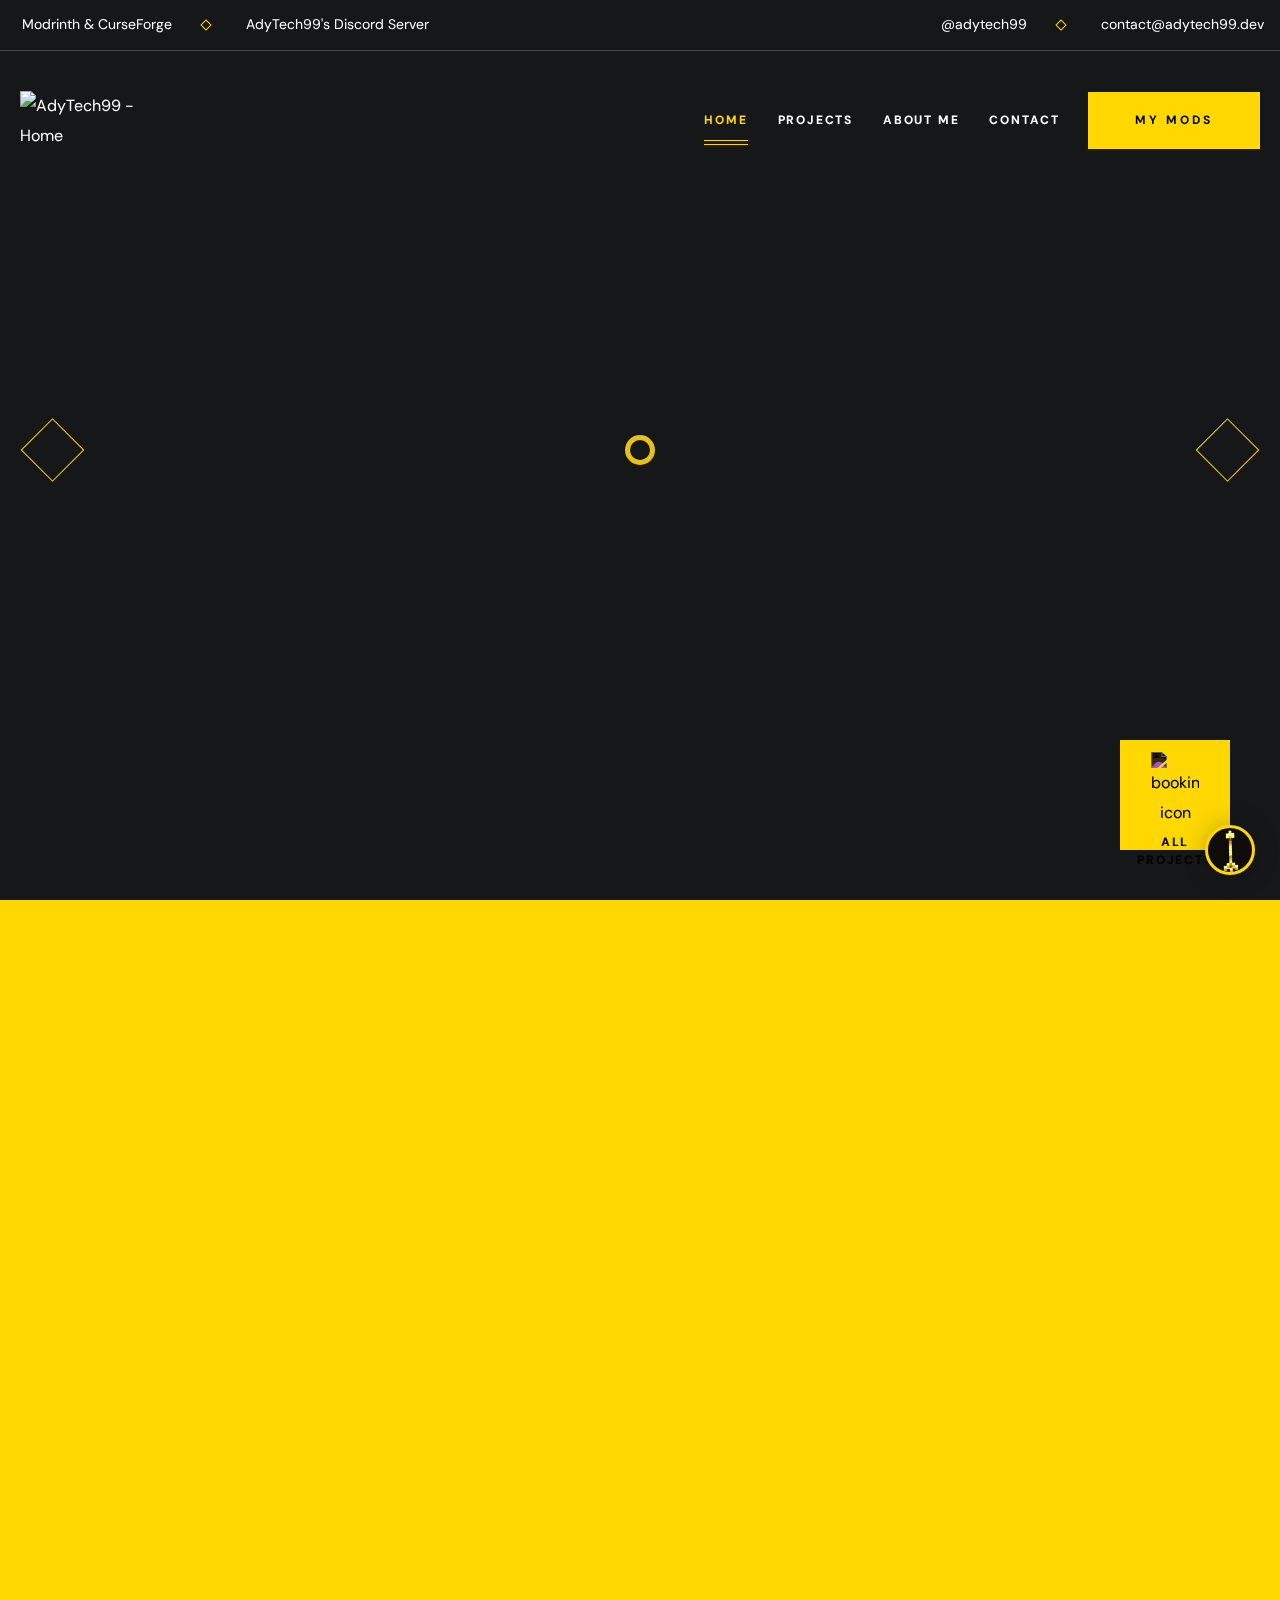
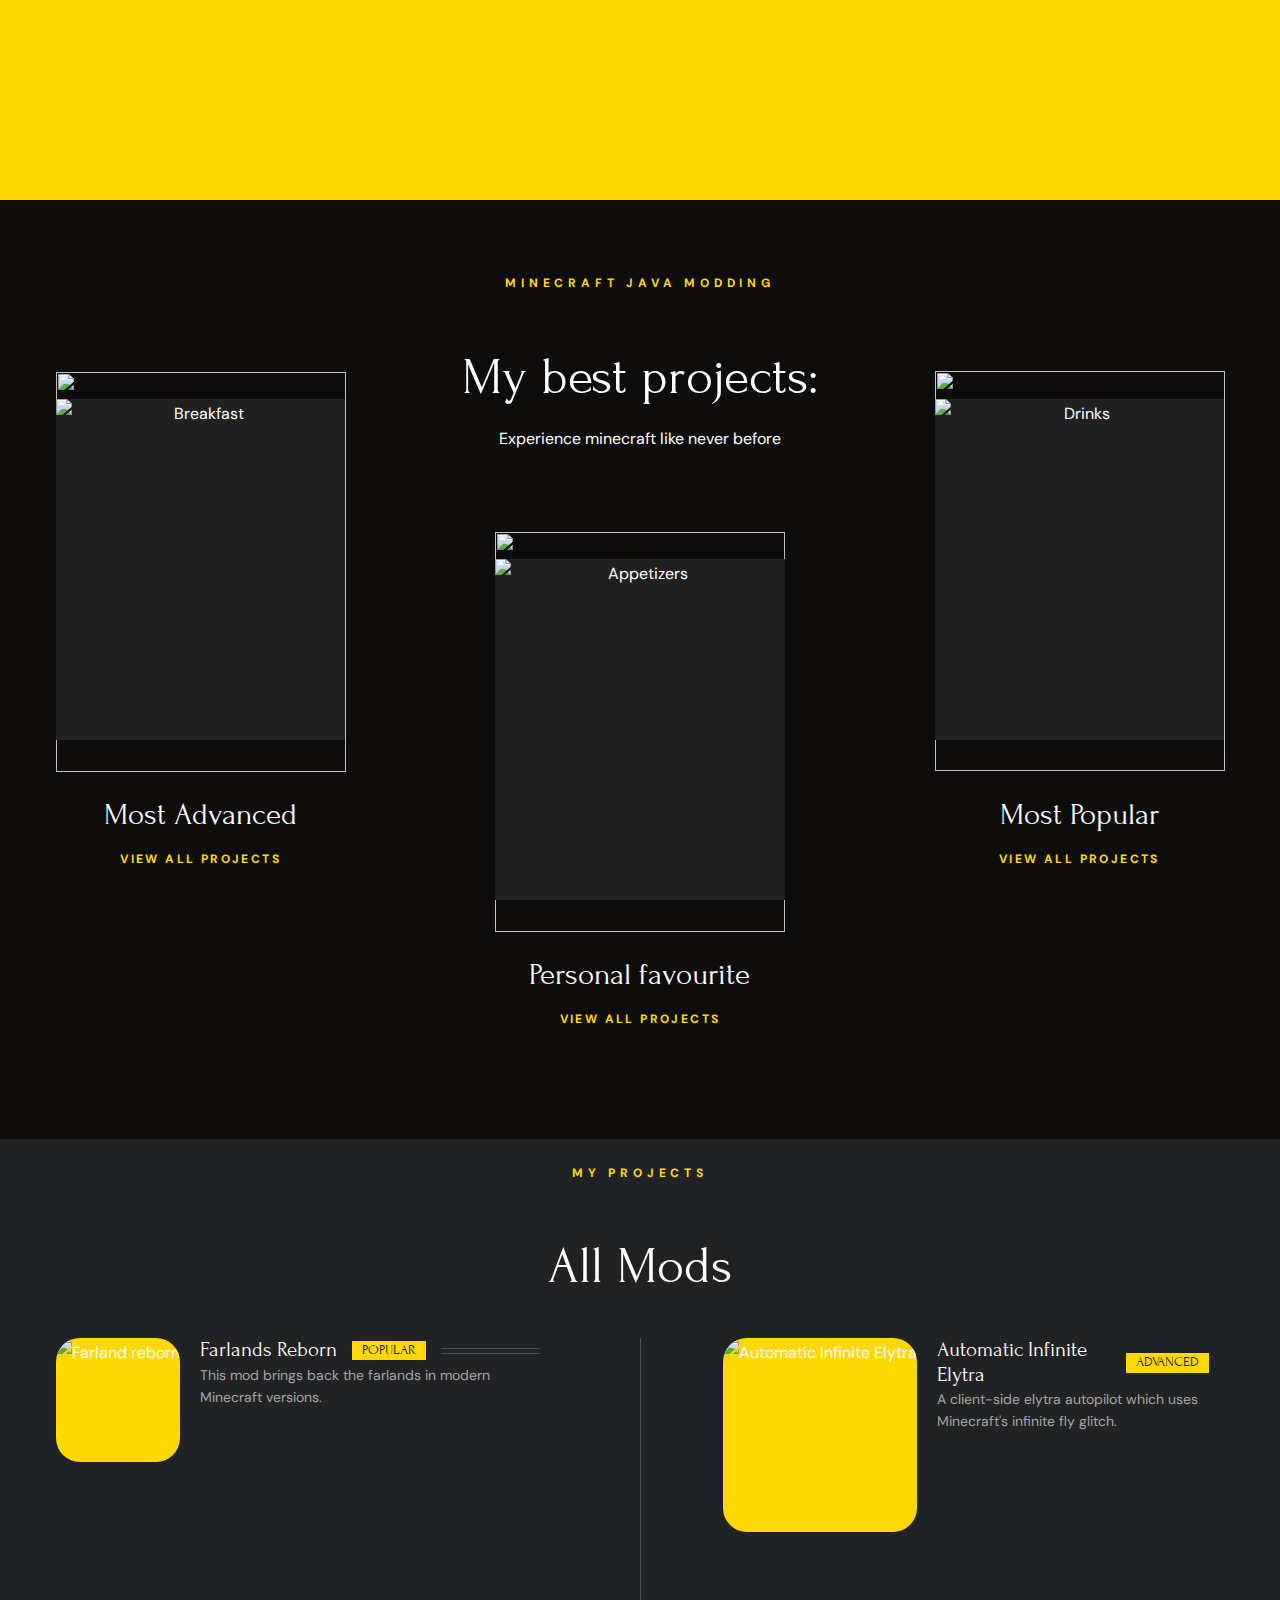
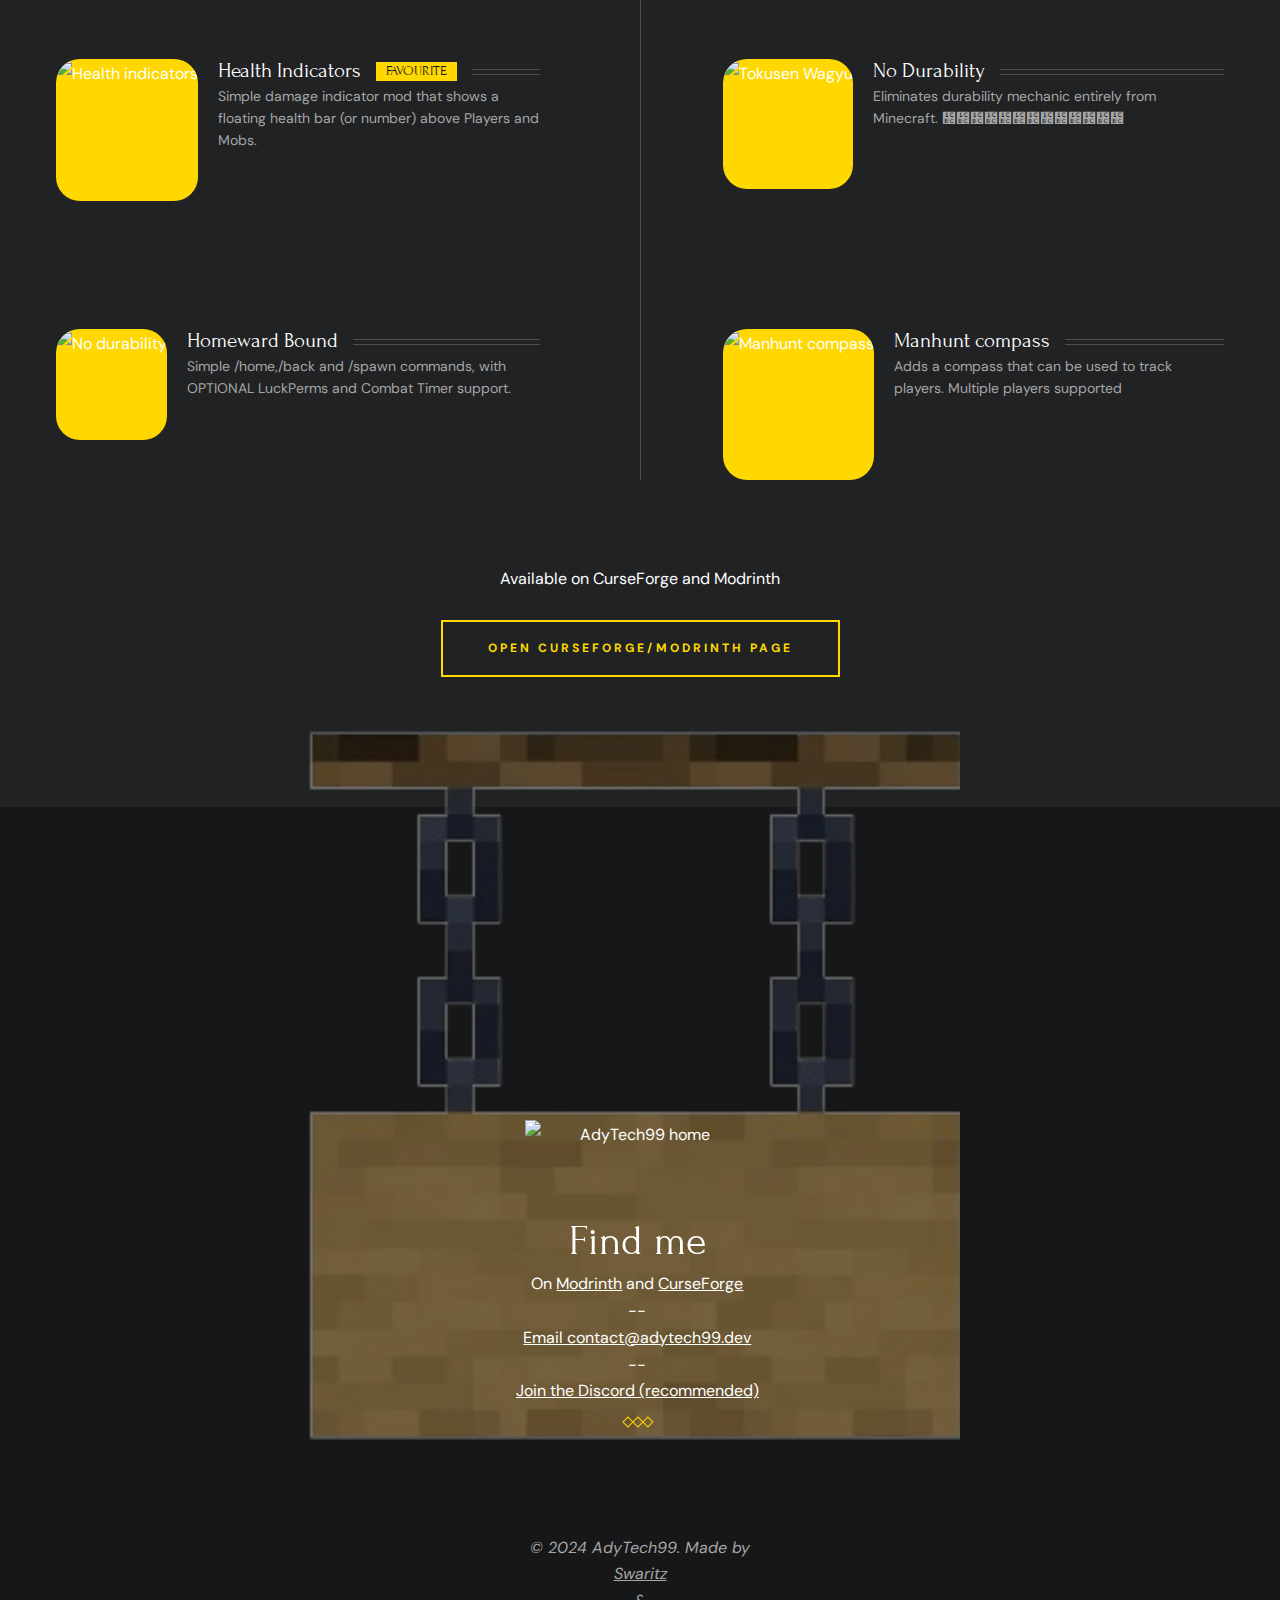
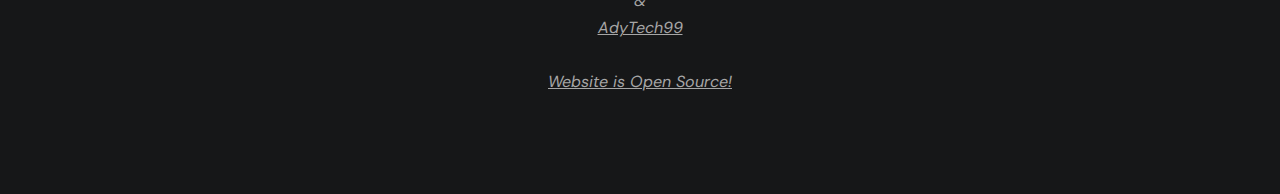
==== index.html @ 945def18 "85k 🥳" ====
<!DOCTYPE html>
<html lang="en">

<head>
    <meta charset="UTF-8">
    <meta http-equiv="X-UA-Compatible" content="IE=edge">
    <meta name="viewport" content="width=device-width, initial-scale=1.0">

    <!-- 
    - primary meta tags
  -->

    <title>AdyTech99</title>
    <meta name="title" content="AdyTech99">

    <!-- 
    - favicon
  -->
    <link rel="shortcut icon" href="./favicon.ico" type="image/svg+xml">

    <!-- 
    - google font link
  -->
    <link rel="preconnect" href="https://fonts.googleapis.com">
    <link rel="preconnect" href="https://fonts.gstatic.com" crossorigin>
    <link href="https://fonts.googleapis.com/css2?family=DM+Sans:wght@400;700&family=Forum&display=swap" rel="stylesheet">

    <!-- 
    - custom css link
  -->
    <link rel="stylesheet" href="./assets/css/style.css">

    <!-- 
    - preload images
  -->
    <link rel="preload" as="image" href="./assets/images/hero-slider-1.png">
    <link rel="preload" as="image" href="./assets/images/hero-slider-2.png">
    <link rel="preload" as="image" href="./assets/images/hero-slider-3.png">

</head>

<body id="top">
    <script src="https://cdn.jsdelivr.net/npm/@simondmc/popup-js@1.4.3/popup.min.js"></script>
    <div id="blob"></div>
    <!-- 
    - #PRELOADER
  -->

    <div class="preload" data-preaload>
        <div class="circle"></div>
        <p class="text">AdyTech99</p>
    </div>





    <!-- 
    - #TOP BAR
  -->

    <div class="topbar">
        <div class="container" id="Gen">
            <a href="#" id="Gen2">
                <address class="topbar-item">
                    <div class="icon">
                        <ion-icon name="globe-outline"></ion-icon>
                    </div>

                    <span class="span">
                        Modrinth & CurseForge </span>
                </address>
            </a>

            <div class="separator"></div>
            <div class="topbar-item item-2">
                <div class="icon">
                    <ion-icon name="logo-discord" style="z-index: 1;"></ion-icon>
                </div>
                <a href="https://discord.com/invite/4eWX2duHfJ" target="_blank">
                    <span class="span">AdyTech99's Discord Server</span>
                </a>
            </div>

            <a href="https://www.youtube.com/@adytech99" target="_blank" class="topbar-item link">
                <div class="icon">
                    <ion-icon name="logo-youtube" aria-hidden="true"></ion-icon>
                </div>

                <span class="span">@adytech99</span>
            </a>

            <div class="separator"></div>

            <a href="mailto:contact@adytech99.dev" class="topbar-item link">
                <div class="icon">
                    <ion-icon name="mail-outline" aria-hidden="true"></ion-icon>
                </div>

                <span class="span">contact@adytech99.dev</span>
            </a>

        </div>
    </div>





    <!-- 
    - #HEADER
  -->

    <header class="header" data-header>
        <div class="container">
            <a href="#" class="logo">
                <img src="./assets/images/adytech99.png" width="160" height="50" alt="AdyTech99 - Home">
            </a>

            <nav class="navbar" data-navbar>

                <button class="close-btn" aria-label="close menu" data-nav-toggler>
                    <ion-icon name="close-outline" aria-hidden="true"></ion-icon>
                </button>

                <a href="#" class="logo">
                    <img src="./assets/images/adytech99.png" width="160" height="50" alt="AdyTech99 - Home">
                </a>

                <ul class="navbar-list">

                    <li class="navbar-item">
                        <a href="#home" class="navbar-link hover-underline active">
                            <div class="separator"></div>

                            <span class="span">Home</span>
                        </a>
                    </li>

                    <li class="navbar-item">
                        <a href="#menu" class="navbar-link hover-underline">
                            <div class="separator"></div>

                            <span class="span">Projects</span>
                        </a>
                    </li>

                    <li class="navbar-item">
                        <a href="#about" class="navbar-link hover-underline">
                            <div class="separator"></div>

                            <span class="span">About me </span>
                        </a>
                    </li>

                    <li class="navbar-item">
                        <a href="#footers" class="navbar-link hover-underline">
                            <div class="separator"></div>

                            <span class="span">Contact</span>
                        </a>
                    </li>

                </ul>

                <div class="text-center">
                    <p class="headline-1 navbar-title">Main Menu</p>
                </div>

                <!--    &lt;!&ndash;<address class="body-4">
                        Main market, Leh <br>
                        Ladakh, North India
                    </address>

                    <a href="mailto:contact@adytech99.dev" class="body-4 sidebar-link">contact@adytech99.dev</a>

                    <div class="separator"></div>

                    <p class="contact-label"></p>&ndash;&gt;

                    <p class="body-4 navbar-text">Contact via:</p>

                    <a href="mailto:contact@AdyTech99.dev" class="body-1 contact-number hover-underline">
                        contact@adytech99.dev
                    </a>

                    <a href="https://discord.com/invite/4eWX2duHfJ" class="body-1 contact-number hover-underline item-2">
                        Discord (preferred)
                    </a>
                </div>-->

            </nav>

            <a href="#menu" class="btn btn-secondary">
                <span class="text text-1">My Mods</span>

                <span class="text text-2" aria-hidden="true">My Mods</span>
            </a>

            <button class="nav-open-btn" aria-label="open menu" data-nav-toggler>
                <span class="line line-1"></span>
                <span class="line line-2"></span>
                <span class="line line-3"></span>
            </button>

            <div class="overlay" data-nav-toggler data-overlay></div>

        </div>
    </header>

    <main>
        <article>

            <!-- 
        - #HERO
      -->

            <section class="hero text-center" aria-label="home" id="home">

                <ul class="hero-slider" data-hero-slider>

                    <li class="slider-item active" data-hero-slider-item>

                        <div class="slider-bg">
                            <img src="./assets/images/hero-slider-1.png" width="1880" height="950" alt="" class="img-cover">
                        </div>

                        <h1 class="display-1 hero-title slider-reveal">
                            Hi there! <br> I am AdyTech99
                        </h1>

                        <p class="body-2 hero-text slider-reveal">
                            Professional Minecraft Modder <br> and Developer
                        </p>

                        <a href="#footers" class="btn btn-primary slider-reveal">
                            <span class="text text-1">Contact me</span>

                            <span class="text text-2" aria-hidden="true">Contact me</span>
                        </a>

                    </li>

                    <li class="slider-item" data-hero-slider-item>

                        <div class="slider-bg">
                            <img src="./assets/images/hero-slider-2.png" width="1880" height="950" alt="" class="img-cover">
                        </div>

                        <h2 class="display-1 hero-title slider-reveal">
                            I'm a Minecraft Modder
                        </h2>

                        <p class="body-2 hero-text slider-reveal">
                            See my projects below
                        </p>

                        <a href="#menu" class="btn btn-primary slider-reveal">
                            <span class="text text-1">View all projects</span>

                            <span class="text text-2" aria-hidden="true">View all projects</span>
                        </a>

                    </li>

                    <li class="slider-item" data-hero-slider-item>

                        <div class="slider-bg">
                            <img src="./assets/images/abt-bg-112.jpg" width="1880" height="950" alt="" class="img-cover">
                        </div>

                        <h3 class="display-1 hero-title slider-reveal" id="longgtext">
                            I enjoy modding <br>in Minecraft Java
                        </h3>

                        <p class="body-2 hero-text slider-reveal">
                            Learn more about me
                        </p>

                        <a href="#about" class="btn btn-primary slider-reveal">
                            <span class="text text-1">About me</span>

                            <span class="text text-2" aria-hidden="true">About me</span>
                        </a>

                    </li>

                </ul>

                <button class="slider-btn prev" aria-label="slide to previous" data-prev-btn>
                    <ion-icon name="chevron-back"></ion-icon>
                </button>

                <button class="slider-btn next" aria-label="slide to next" data-next-btn>
                    <ion-icon name="chevron-forward"></ion-icon>
                </button>

                <a href="#menu" class="hero-btn has-after">
                    <img src="./assets/images/hero-icon.svg" width="48" height="48" alt="booking icon" style="-webkit-filter: invert(100%);">

                    <span class="label-2 text-center span">All projects</span>
                </a>

            </section>




            <!-- 
        - #ABOUT
      -->

            <section class="section about text-center" aria-labelledby="about-label" id="about">
                <div class="container" style="margin-top:-100px">

                    <div class="about-content">

                        <p class="label-2 section-subtitle" id="about-label">About Me</p>

                        <h2 class="headline-1 section-title">My experience</h2>

                        <p class="section-text" style="text-align: center">
                            I am a Minecraft Mod Developer, with 9 mods for Minecraft: Java Edition and over 85k downloads across both CurseForge and Modrinth.
                            <br> -
                            <br> My favorite mod that I've really enjoyed working on would be Health Indicators, which displays health bars over entities.
                            <br> -
                            <br> Other than that, Automatic Infinite Elytra is probably my biggest + most feature rich mod, with an Elytra Autopilot, Auto Area Explorer, and even a music player (for long journeys).
                            <br> -
                            <br> My most popular project, however, would be Farlands Reborn, which is also my first ever mod.
                        </p>

                        <a href="#menu" class="btn btn-primary">
                            <span class="text text-1">My Projects</span>

                            <span class="text text-2" aria-hidden="true">My Projects</span>
                        </a>

                    </div>

                    <figure class="about-banner">

                        <img src="./assets/images/about-banner.jpg" width="570" height="570" loading="lazy" alt="about banner" class="w-100" data-parallax-item data-parallax-speed="1">

                        <div class="abs-img abs-img-1 has-before" data-parallax-item data-parallax-speed="3">
                            <img src="./assets/images/about-abs-image.png" width="285" height="285" loading="lazy" alt="" class="w-100">
                            <img src="assets/images/img_sep.jpg" alt="" style="z-index: -1;position: absolute;width: 290px;height: 400px;margin-left: 0px; margin-top: -1px;">
                        </div>

                        <div class="abs-img abs-img-2 has-before">
                            <img src="./assets/images/badge-2.gif" width="200" height="200" loading="lazy" alt="">
                        </div>

                    </figure>



                </div>
            </section>





            <!--
  - #SERVICE
-->

            <section class="section service bg-black-10 text-center" aria-label="service">
                <div class="container">

                    <p class="section-subtitle label-2">Minecraft java modding</p>

                    <h2 class="headline-1 section-title">My best projects: </h2>

                    <p class="section-text">
                        Experience minecraft like never before
                    </p>

                    <ul class="grid-list">

                        <li id="AIE">
                            <div class="service-card">
                                <img src="assets/images/img_sep.jpg" alt="" style="z-index: -1;position: absolute;width: 290px;height: 400px;margin-left: 0px; margin-top: 3px;" class="remover">

                                <a href="#" class="has-before hover:shine">
                                    <figure class="card-banner img-holder" style="--width: 285; --height: 336;">
                                        <img src="./assets/images/service-1.webp" width="285" height="336" loading="lazy" alt="Breakfast" class="img-cover">
                                    </figure>
                                </a>

                                <div class="card-content">

                                    <h3 class="title-4 card-title">

                                        <a href="#">Most Advanced</a>
                                    </h3>

                                    <a href="#menu" class="btn-text hover-underline label-2">View all projects</a>

                                </div>

                            </div>
                        </li>

                        <li id="HI">
                            <div class="service-card">
                                <img src="assets/images/img_sep.jpg" alt="" style="z-index: -1;position: absolute;width: 290px;height: 400px;margin-left: 0px; margin-top: 3px;" class="remover">
                                <a href="#" class="has-before hover:shine">
                                    <figure class="card-banner img-holder" style="--width: 285; --height: 336;">
                                        <img src="./assets/images/services-2.webp" width="285" height="336" loading="lazy" alt="Appetizers" class="img-cover">
                                    </figure>
                                </a>

                                <div class="card-content">

                                    <h3 class="title-4 card-title">
                                        <a href="#">Personal favourite</a>
                                    </h3>

                                    <a href="#menu" class="btn-text hover-underline label-2">View all projects</a>

                                </div>

                            </div>
                        </li>

                        <li id="F">
                            <div class="service-card">

                                <a href="#" class="has-before hover:shine">
                                    <figure class="card-banner img-holder" style="--width: 285; --height: 336;">
                                        <img src="./assets/images/service-3.jpg" width="285" height="336" loading="lazy" alt="Drinks" class="img-cover">
                                    </figure>
                                </a>

                                <div class="card-content">
                                    <img src="assets/images/img_sep.jpg" alt="" style="z-index: -1;position: absolute;width: 290px;height: 400px;margin-left: 0px; margin-top: -425px;" class="remover">

                                    <h3 class="title-4 card-title">
                                        <a href="#">Most Popular</a>
                                    </h3>

                                    <a href="#menu" class="btn-text hover-underline label-2">View all projects</a>

                                </div>

                            </div>
                        </li>

                    </ul>

                </div>
            </section>







            <!-- 
        - #special


            <section class="special-dish text-center" aria-labelledby="dish-label">

                <div class="special-dish-banner">
                    <img src="./assets/images/special-dish-banner.png" width="940" height="900" loading="lazy" alt="special dish" class="img-cover">
                </div>

                <div class="special-dish-content bg-black-10">
                    <div class="container">

                        <img src="./assets/images/badge-1.png" width="28" height="41" loading="lazy" alt="badge" style="position:absolute; z-index:1; margin-left:-50px">

                        <p class="section-subtitle label-2">MOST POPULAR MOD</p>

                        <h2 class="headline-1 section-title">Farlands reborn</h2>

                        <p class="section-text">
                            This mod brings back the farlands in modern Minecraft versions. Version 1.19+. The Farland Reborn Minecraft mod is a modification for Minecraft that reintroduces the "Far Lands" phenomenon that was present in older versions of the game. The Far Lands
                            were a series of terrain generation anomalies that occurred at extreme distances from the world's center in versions of Minecraft prior to Beta 1.8. These anomalies created bizarre and fascinating landscape formations due to
                            floating-point precision errors in the terrain generation code.
                        </p>

                        <div class="wrapper">
                            <span class="span body-1"></span>
                        </div>

                        <a href="#menu" class="btn btn-primary">
                            <span class="text text-1">View top projects</span>

                            <span class="text text-2" aria-hidden="true">View top projects</span>
                        </a>

                    </div>
                </div>

                <img src="./assets/images/shape-4.png" width="179" height="359" loading="lazy" alt="" class="shape shape-1">

                <img src="./assets/images/shape-9.png" width="351" height="462" loading="lazy" alt="" class="shape shape-2">

            </section>

    -->


            <!-- 
        - #MENU
      -->

            <section class="section menu" aria-label="menu-label" id="menu" style="background-color: #202224; margin-bottom: -76px;">
                <div class="container" style="margin-top: -80px;">

                    <p class="section-subtitle text-center label-2">My Projects</p>

                    <h2 class="headline-1 section-title text-center">All Mods</h2>
                    <img src="./assets/images/menu_bgs.png" alt="bg" style="z-index: -1;position: absolute;margin-left: -380px; margin-top: -250px;scale: 90%; " class="remover">
                    <ul class="grid-list">

                        <li id="FF">
                            <div class="menu-card hover:card">

                                <figure class="card-banner img-holder" style="--width: 100; --height: 100;">
                                    <img src="./assets/images/menu-1.jpg" width="100px" height="100px" loading="lazy" alt="Farland reborn" class="img-cover">
                                </figure>

                                <div>

                                    <div class="title-wrapper">
                                        <h3 class="title-3">
                                            <a href="#" class="card-title">Farlands Reborn</a>
                                        </h3>

                                        <span class="badge label-1">Popular</span>

                                        <span class="span title-2" id="/Y2YGBPDD_downloads"></span>
                                    </div>

                                    <p class="card-text label-1">
                                        This mod brings back the farlands in modern Minecraft versions.
                                    </p>

                                </div>

                            </div>
                        </li>

                        <li id="AIEEE">
                            <div class="menu-card hover:card" style="margin-left: -17px;">

                                <figure class="card-banner img-holder" style="--width: 100; --height: 100;">
                                    <img src="./assets/images/menu-2.webp" width="100" height="100" loading="lazy" alt="Automatic Infinite Elytra" class="img-cover">
                                </figure>

                                <div>

                                    <div class="title-wrapper">
                                        <h3 class="title-3">
                                            <a href="#" class="card-title">Automatic Infinite Elytra</a>
                                        </h3>
                                        <span class="badge label-1">advanced</span>
                                        <span class="span title-2" id="/8flZ0yt8_downloads"></span>
                                    </div>

                                    <p class="card-text label-1">
                                        A client-side elytra autopilot which uses Minecraft's infinite fly glitch.
                                    </p>

                                </div>

                            </div>
                        </li>

                        <li style="margin-top: 72px;" id="HIII">
                            <div class="menu-card hover:card">

                                <figure class="card-banner img-holder" style="--width: 100px; --height: 100px;">
                                    <img src="./assets/images/menu-3.webp" width="100px" height="100px" loading="lazy" alt="Health indicators" class="img-cover">
                                </figure>

                                <div>

                                    <div class="title-wrapper">
                                        <h3 class="title-3">
                                            <a href="#" class="card-title">Health Indicators</a>

                                        </h3>
                                        <span class="badge label-1">favourite</span>


                                        <span class="span title-2" id="/htkVd6dQ_downloads"></span>

                                    </div>

                                    <p class="card-text label-1">
                                        Simple damage indicator mod that shows a floating health bar (or number) above Players and Mobs.
                                    </p>

                                </div>

                            </div>
                        </li>

                        <li style="margin-top: 72px; margin-left: -17px;" id="N">
                            <div class=" menu-card hover:card ">

                                <figure class="card-banner img-holder " style="--width: 100; --height: 100; ">
                                    <img src="./assets/images/menu-4.webp " width="100 " height="100 " loading="lazy " alt="Tokusen Wagyu " class="img-cover ">
                                </figure>

                                <div>

                                    <div class="title-wrapper ">
                                        <h3 class="title-3 ">
                                            <a href="# " class="card-title ">No Durability</a>
                                        </h3>
                                        <span class="span title-2 " id="/I4TO1llk_downloads "></span>
                                    </div>

                                    <p class="card-text label-1 ">
                                        Eliminates durability mechanic entirely from Minecraft. ᲼᲼᲼᲼᲼᲼᲼᲼᲼᲼᲼᲼᲼
                                    </p>

                                </div>

                            </div>
                        </li>

                        <li style="margin-top: 73px;" id="HB">
                            <div class="menu-card hover:card ">

                                <figure class="card-banner img-holder " style="--width: 100; --height: 100; ">
                                    <img src="./assets/images/menu-5.png " width="100 " height="100 " loading="lazy " alt="No durability " class="img-cover ">
                                </figure>

                                <div>

                                    <div class="title-wrapper ">
                                        <h3 class="title-3 ">
                                            <a href="# " class="card-title ">Homeward Bound</a>
                                        </h3>

                                        <span class="span title-2 " id="/ywmtd0Ph_downloads "></span>
                                    </div>

                                    <p class="card-text label-1 ">
                                        Simple /home,/back and /spawn commands, with OPTIONAL LuckPerms and Combat Timer support.
                                    </p>

                                </div>

                            </div>
                        </li>

                        <li style="margin-top: 73px; margin-left: -17px;" id="MC">
                            <div class=" menu-card hover:card ">

                                <figure class=" card-banner img-holder " style=" --width: 100; --height: 100; ">
                                    <img src=" ./assets/images/menu-6.png " width=" 100 " height=" 100 " loading=" lazy " alt=" Manhunt compass " class=" img-cover ">
                                </figure>

                                <div>

                                    <div class=" title-wrapper ">
                                        <h3 class=" title-3 ">
                                            <a href=" # " class=" card-title ">Manhunt compass</a>
                                        </h3>

                                        <span class=" span title-2 " id=" /8bKKcues_downloads "></span>
                                    </div>

                                    <p class=" card-text label-1 ">
                                        Adds a compass that can be used to track players. Multiple players supported
                                    </p>

                                </div>

                            </div>
                        </li>

                    </ul>
                    <br>

                    <p class=" menu-text text-center ">
                        Available on CurseForge and Modrinth</span>
                    </p>

                    <a href="#" class=" btn btn-primary " id="Gen">
                        <span class=" text text-1 ">Open CurseForge/Modrinth Page</span>


                        <span class=" text text-2 " aria-hidden=" true ">View all projects</span>
                    </a>
                    <br>
                </div>

            </section>




            <!-- 
        - #FEATURES
      -->







            <!-- 
        - #EVENT
      -->



        </article>
    </main>





    <!-- 
    - #FOOTER
  -->
    <div id="footers">
        <footer class=" footer section has-bg-image text-center " style=" background-image: url( './assets/images/footer-bg.webp' ) ">
            <br><br><br><br>
            <div class=" container ">
                <div class=" footer-top grid-list " style="text-align: center;">
                    <img src="assets/images/hanging-signs.png" alt="" style="position: relative; margin-top: -15px; scale:250%; transform: translate(68%);" class="remover" id="hanger">

                    <div class="centerrer" style="position: absolute; text-align: center; margin-top: 325px; transform: translate(130%, 0);">
                        <div class=" footer-brand has-before has-after ">
                            <br><br>
                            <a href=" # " class=" logo ">
                                <img src=" ./assets/images/adytech99.png " width=" 225 " height=" 50 " loading=" lazy " alt=" AdyTech99 home ">
                            </a>


                            <h2 class="headline-1" style="scale:80%">Find me</h2>
                            <ul style="color: white;">
                                <li style="color: white;">
                                    <address class=" body-4 " style="color: white;">
                                        On <a href=" https://modrinth.com/user/AdyTech99 " target="_blank"
                                            style=" display: inline; text-decoration:underline; color: white;">
                                            Modrinth</a>
                                        and <a href=" https://www.curseforge.com/members/adytech99/projects "
                                            target="_blank"
                                            style=" display: inline; text-decoration:underline; color: white; ">CurseForge</a>
                                    </address>
                                </li>
                                <p>--</p>
                                <li><a class=" body-4 " href=" mailto:contact@adytech99.dev " style=" text-decoration:underline; color: white; ">
                                        Email contact@adytech99.dev</a> </li>
                                <p>--</p>
                                <li><a class=" body-4 " href=" https://discord.com/invite/4eWX2duHfJ " target="_blank" style=" text-decoration:underline; color: white; ">
                                        Join the Discord (recommended)
                                    </a> </li>
                            </ul>
                            <div class=" wrapper " style="margin-top: 15px;">
                                <div class=" separator "></div>
                                <div class=" separator "></div>
                                <div class=" separator "></div>
                            </div>
                        </div>

                    </div>
                    <br>
                    <br>
                    <br>
                    <br>
                    <br>
                    <br>
                    <br>

                    <!--<ul class=" footer-list ">

                    <li>
                        <a href=" # " class=" label-2 footer-link hover-underline ">Home</a>
                    </li>

                    <li>
                        <a href=" # " class=" label-2 footer-link hover-underline ">Projects</a>
                    </li>

                    <li>
                        <a href=" # " class=" label-2 footer-link hover-underline ">About Me</a>
                    </li>

                    <li>
                        <a href=" # " class=" label-2 footer-link hover-underline ">Contact</a>
                    </li>

                </ul>

                <ul class=" footer-list ">

                    <li>
                        <a href=" # " class=" label-2 footer-link hover-underline ">Facebook</a>
                    </li>

                    <li>
                        <a href=" # " class=" label-2 footer-link hover-underline ">Instagram</a>
                    </li>

                    <li>
                        <a href=" # " class=" label-2 footer-link hover-underline ">Twitter</a>
                    </li>

                    <li>
                        <a href=" # " class=" label-2 footer-link hover-underline ">Youtube</a>
                    </li>

                    <li>
                        <a href=" # " class=" label-2 footer-link hover-underline ">Google Map</a>
                    </li>

                </ul>-->

                </div>
                <br>
                <br><br><br><br><br><br><br><br><br><br>
                <div class=" footer-bottom " style="margin-top: -100px;">
                    <i class=" copyright ">
                        &copy; 2024 AdyTech99. Made by <u><a href="https://github.com/Swaritz" target="_blank">
                                Swaritz</a> </u>& <u> <a href="https://github.com/adytech99">AdyTech99</a></u><br>
                        <a href=" https://github.com/Swaritz/AdyTech99 " target=" _blank "
                            style=" text-decoration:underline ">Website is Open Source!</a>
                    </i>

                </div>

            </div>
        </footer>





        <!-- 
    - #BACK TO TOP
  -->

        <a href=" #top " class=" back-top-btn active " aria-label=" back to top " data-back-top-btn>
            <img src=" ./assets/images/Up arrow.webp " alt=" Top " height=" 45 " width=" 45 " id=" topper " style="rotate: 115deg">
        </a>





        <!-- 
    - custom js link
  -->
        <script src=" ./assets/js/script.js "></script>
        <script src=" ./assets/js/autoinfelytra.js "></script>
        <script src=" ./assets/js/farlandsreborn.js "></script>
        <script src=" ./assets/js/healthindicators.js "></script>
        <script src=" ./assets/js/homewardbound.js "></script>
        <script src=" ./assets/js/manhuntcompass.js "></script>
        <script src=" ./assets/js/nodurability.js "></script>
        <script src="./assets/js/popup.js"></script>


        <!-- 
    - ionicon link
  -->

        <script type="module" src="https://unpkg.com/ionicons@7.1.0/dist/ionicons/ionicons.esm.js"></script>
        <script nomodule src="https://unpkg.com/ionicons@7.1.0/dist/ionicons/ionicons.js"></script>
    </div>
</body>

</html>
---- assets/css/style.css ----
:root {
    /**
   * COLORS
   */
    --gold-crayola: #fed800;
    --quick-silver: hsla(0, 0%, 65%, 1);
    --davys-grey: hsla(30, 3%, 34%, 1);
    --smoky-black-1: hsla(40, 12%, 5%, 1);
    --smoky-black-2: hsla(30, 8%, 5%, 1);
    --smoky-black-3: hsla(0, 3%, 7%, 1);
    --eerie-black-1: hsla(210, 4%, 9%, 1);
    --eerie-black-2: hsla(210, 4%, 11%, 1);
    --eerie-black-3: hsla(180, 2%, 8%, 1);
    --eerie-black-4: hsla(0, 0%, 13%, 1);
    --white: hsla(0, 0%, 100%, 1);
    --white-alpha-20: hsla(0, 0%, 100%, 0.2);
    --white-alpha-10: hsla(0, 0%, 100%, 0.1);
    --black: hsla(0, 0%, 0%, 1);
    --black-alpha-80: hsla(0, 0%, 0%, 0.8);
    --black-alpha-15: hsla(0, 0%, 0%, 0.15);
    /**
   * GRADIENT COLOR
   */
    --loading-text-gradient: linear-gradient(90deg, transparent 0% 16.66%, var(--smoky-black-3) 33.33% 50%, transparent 66.66% 75%);
    --gradient-1: linear-gradient(to top, hsla(0, 0%, 0%, 0.9), hsla(0, 0%, 0%, 0.7), transparent);
    /**
   * TYPOGRAPHY
   */
    /* font-family */
    --fontFamily-forum: 'Forum', cursive;
    --fontFamily-dm_sans: 'DM Sans', sans-serif;
    /* font-size */
    --fontSize-display-1: calc(1.3rem + 6.7vw);
    --fontSize-headline-1: calc(2rem + 2.5vw);
    --fontSize-headline-2: calc(1.3rem + 2.4vw);
    --fontSize-title-1: calc(1.6rem + 1.2vw);
    --fontSize-title-2: 2.2rem;
    --fontSize-title-3: 2.1rem;
    --fontSize-title-4: calc(1.6rem + 1.2vw);
    --fontSize-body-1: 2.4rem;
    --fontSize-body-2: 1.6rem;
    --fontSize-body-3: 1.8rem;
    --fontSize-body-4: 1.6rem;
    --fontSize-label-1: 1.4rem;
    --fontSize-label-2: 1.2rem;
    /* font-weight */
    --weight-regular: 400;
    --weight-bold: 700;
    /* line-height */
    --lineHeight-1: 1em;
    --lineHeight-2: 1.2em;
    --lineHeight-3: 1.5em;
    --lineHeight-4: 1.6em;
    --lineHeight-5: 1.85em;
    --lineHeight-6: 1.4em;
    /* letter-spacing */
    --letterSpacing-1: 0.15em;
    --letterSpacing-2: 0.4em;
    --letterSpacing-3: 0.2em;
    --letterSpacing-4: 0.3em;
    --letterSpacing-5: 3px;
    /**
   * SPACING
   */
    --section-space: 70px;
    /**
   * SHADOW
   */
    --shadow-1: 0px 0px 25px 0px hsla(0, 0%, 0%, 0.25);
    /**
   * BORDER RADIUS
   */
    --radius-24: 24px;
    --radius-circle: 50%;
    /**
   * TRANSITION
   */
    --transition-1: 250ms ease;
    --transition-2: 500ms ease;
    --transition-3: 1000ms ease;
}


/*-----------------------------------*\
  #RESET
\*-----------------------------------*/

#blob {
    width: 30px;
    height: 30px;
    border: 5px solid #fed800;
    position: absolute;
    left: 50%;
    top: 50%;
    translate: -50% -50%;
    border-radius: 50%;
    z-index: 9;
    pointer-events: none;
    mix-blend-mode: difference;
}

#plswork {
    -webkit-filter: invert(1);
    filter: invert(1);
}

video {
    display: block;
    height: auto;
    margin: auto;
    position: relative;
    width: 100%;
}

.video-wrap {
    margin: 0 auto;
    position: relative;
    width: 90%;
}

.video-wrap:after {
    content: '';
    display: block;
    position: absolute;
    width: 100%;
    left: 50%;
    top: 50%;
    transform: translate(-50%, -50%);
}

*,
*::before,
*::after {
    margin: 0;
    padding: 0;
    box-sizing: border-box;
}

li {
    list-style: none;
}

a,
img,
data,
span,
input,
button,
select,
ion-icon,
textarea {
    display: block;
}

a {
    color: inherit;
    text-decoration: none;
}

img {
    height: auto;
}

input,
button,
select,
textarea {
    background: none;
    border: none;
    font: inherit;
}

input,
select,
textarea {
    width: 100%;
    outline: none;
}

button {
    cursor: pointer;
}

address {
    font-style: normal;
}

html {
    font-size: 10px;
    scroll-behavior: smooth;
}

body {
    background-color: var(--eerie-black-1);
    color: var(--white);
    font-family: var(--fontFamily-dm_sans);
    font-size: var(--fontSize-body-4);
    font-weight: var(--weight-regular);
    line-height: var(--lineHeight-5);
    overflow: hidden;
    height: 300vh;
}

body.loaded {
    overflow: overlay;
}

body.nav-active {
    overflow: hidden;
}

::-webkit-scrollbar {
    width: 5px;
}

::-webkit-scrollbar-track {
    background-color: transparent;
}

::-webkit-scrollbar-thumb {
    background-color: var(--gold-crayola);
}


/*-----------------------------------*\
  #TYPOGRAPHY
\*-----------------------------------*/

.display-1,
.headline-1,
.headline-2,
.title-1,
.title-2,
.title-3,
.title-4 {
    color: var(--white);
    font-family: var(--fontFamily-forum);
    font-weight: var(--weight-regular);
    line-height: var(--lineHeight-2);
}

.display-1 {
    font-size: var(--fontSize-display-1);
    line-height: var(--lineHeight-1);
}

.headline-1 {
    font-size: var(--fontSize-headline-1);
}

.headline-2 {
    font-size: var(--fontSize-headline-2);
    line-height: var(--lineHeight-6);
}

.title-1 {
    font-size: var(--fontSize-title-1);
}

.title-2 {
    font-size: var(--fontSize-title-2);
}

.title-3 {
    font-size: var(--fontSize-title-3);
}

.title-4 {
    font-size: var(--fontSize-title-4);
}

.body-1 {
    font-size: var(--fontSize-body-1);
    line-height: var(--lineHeight-6);
}

.body-2 {
    font-size: var(--fontSize-body-2);
    line-height: var(--lineHeight-4);
}

.body-3 {
    font-size: var(--fontSize-body-3);
}

.body-4 {
    font-size: var(--fontSize-body-4);
}

.label-1 {
    font-size: var(--fontSize-label-1);
}

.label-2 {
    font-size: var(--fontSize-label-2);
}


/*-----------------------------------*\
  #REUSED STYLE
\*-----------------------------------*/

.container {
    padding-inline: 16px;
}

.separator {
    width: 8px;
    height: 8px;
    border: 1px solid var(--gold-crayola);
    transform: rotate(45deg);
}

.contact-label {
    font-weight: var(--weight-bold);
}

.contact-number {
    color: var(--gold-crayola);
    max-width: max-content;
    margin-inline: auto;
}

.hover-underline {
    position: relative;
    max-width: max-content;
}

.hover-underline::after {
    content: "";
    position: absolute;
    left: 0;
    bottom: 0;
    width: 100%;
    height: 5px;
    border-block: 1px solid var(--gold-crayola);
    transform: scaleX(0.2);
    opacity: 0;
    transition: var(--transition-2);
}

.hover-underline:is(:hover, :focus-visible)::after {
    transform: scaleX(1);
    opacity: 1;
}

.contact-number::after {
    bottom: -5px;
}

.text-center {
    text-align: center;
}

.img-cover {
    width: 100%;
    height: 100%;
    object-fit: cover;
}

.section-subtitle {
    position: relative;
    color: var(--gold-crayola);
    font-weight: var(--weight-bold);
    text-transform: uppercase;
    letter-spacing: var(--letterSpacing-2);
    margin-block-end: 12px;
}

.section-subtitle::after {
    content: url('../images/separator.svg');
    display: block;
    width: 100px;
    margin-inline: auto;
    margin-block-start: 5px;
}

.btn {
    position: relative;
    color: var(--gold-crayola);
    font-size: var(--fontSize-label-2);
    font-weight: var(--weight-bold);
    text-transform: uppercase;
    letter-spacing: var(--letterSpacing-5);
    max-width: max-content;
    border: 2px solid var(--gold-crayola);
    padding: 12px 45px;
    overflow: hidden;
    z-index: 1;
}

.btn::before {
    content: "";
    position: absolute;
    bottom: 100%;
    left: 50%;
    transform: translateX(-50%);
    width: 200%;
    height: 200%;
    border-radius: var(--radius-circle);
    background-color: var(--gold-crayola);
    transition: var(--transition-2);
    z-index: -1;
}

.btn .text {
    transition: var(--transition-1);
}

.btn .text-2 {
    position: absolute;
    top: 100%;
    left: 50%;
    transform: translateX(-50%);
    min-width: max-content;
    color: var(--smoky-black-1);
}

.btn:is(:hover,
 :focus-visible)::before {
    bottom: -50%;
}

.btn:is(:hover,
 :focus-visible) .text-1 {
    transform: translateY(-40px);
}

.btn:is(:hover,
 :focus-visible) .text-2 {
    top: 50%;
    transform: translate(-50%, -50%);
}

.btn-secondary {
    background-color: var(--gold-crayola);
    color: var(--black);
}

.btn-secondary::before {
    background-color: var(--smoky-black-1);
}

.btn-secondary .text-2 {
    color: var(--white);
}

.has-before,
.has-after {
    position: relative;
    z-index: 1;
}

.has-before::before,
.has-after::after {
    content: "";
    position: absolute;
}

.section {
    position: relative;
    padding-block: var(--section-space);
    overflow: hidden;
    z-index: 1;
}

.bg-black-10 {
    background-color: var(--smoky-black-2);
}

.grid-list {
    display: grid;
    gap: 40px;
}

.hover\:shine {
    position: relative;
}

.hover\:shine::after {
    content: "";
    position: absolute;
    top: 0;
    left: 0;
    width: 50%;
    height: 100%;
    background-image: linear-gradient(to right, transparent 0%, #fff6 100%);
    transform: skewX(-0.08turn) translateX(-180%);
}

.hover\:shine:is(:hover,
 :focus-within)::after {
    transform: skewX(-0.08turn) translateX(275%);
    transition: var(--transition-3);
}

.img-holder {
    aspect-ratio: var(--width) / var(--height);
    overflow: hidden;
    background-color: var(--eerie-black-4);
}

.btn-text {
    color: var(--gold-crayola);
    padding-block-end: 4px;
    margin-inline: auto;
    text-transform: uppercase;
    letter-spacing: var(--letterSpacing-3);
    font-weight: var(--weight-bold);
    transition: var(--transition-1);
}

.btn-text:is(:hover,
 :focus-visible) {
    color: var(--white);
}

.shape {
    display: none;
    position: absolute;
    max-width: max-content;
    z-index: -1;
}

.w-100 {
    width: 100%;
}

.move-anim {
    animation: move 5s linear infinite;
}

@keyframes move {
    0%,
    100% {
        transform: translateY(0);
    }
    50% {
        transform: translateY(30px);
    }
}

.has-bg-image {
    background-repeat: no-repeat;
    background-size: cover;
    background-position: center;
}

.input-field {
    background-color: var(--eerie-black-2);
    color: var(--white);
    height: 56px;
    padding: 10px 20px;
    border: 1px solid var(--white-alpha-10);
    margin-block-end: 20px;
    outline: none;
    transition: border-color var(--transition-2);
}

.input-field::placeholder {
    color: inherit;
}

.input-field:focus {
    border-color: var(--gold-crayola);
}

.icon-wrapper {
    position: relative;
    margin-block-end: 20px;
}

.icon-wrapper .input-field {
    margin-block-end: 0;
    padding-inline-start: 40px;
    appearance: none;
    cursor: pointer;
}

.icon-wrapper ion-icon {
    position: absolute;
    top: 50%;
    transform: translateY(-50%);
    font-size: 1.4rem;
    --ionicon-stroke-width: 50px;
    pointer-events: none;
}

.icon-wrapper ion-icon:first-child {
    left: 15px;
}

.icon-wrapper ion-icon:last-child {
    right: 10px;
}


/*-----------------------------------*\
  #PRELOAD
\*-----------------------------------*/

.preload {
    position: fixed;
    top: 0;
    left: 0;
    right: 0;
    bottom: 0;
    background-color: var(--gold-crayola);
    z-index: 10;
    display: grid;
    place-content: center;
    justify-items: center;
    transition: var(--transition-2);
}

.preload>* {
    transition: var(--transition-1);
}

.preload.loaded>* {
    opacity: 0;
}

.preload.loaded {
    transition-delay: 250ms;
    transform: translateY(100%);
}

.circle {
    width: 112px;
    height: 112px;
    border-radius: var(--radius-circle);
    border: 3px solid var(--white);
    border-block-start-color: var(--smoky-black-3);
    margin-block-end: 45px;
    animation: rotate360 1s linear infinite;
}

@keyframes rotate360 {
    0% {
        transform: rotate(0);
    }
    100% {
        transform: rotate(1turn);
    }
}

.preload .text {
    background-image: var(--loading-text-gradient);
    background-size: 500%;
    font-size: calc(2rem + 3vw);
    font-weight: var(--weight-bold);
    line-height: 1em;
    text-transform: uppercase;
    letter-spacing: 16px;
    padding-inline-start: 16px;
    -webkit-text-fill-color: transparent;
    background-clip: text;
    -webkit-background-clip: text;
    -webkit-text-stroke: 0.5px var(--eerie-black-3);
    animation: loadingText linear 2s infinite;
}

@keyframes loadingText {
    0% {
        background-position: 100%;
    }
    100% {
        background-position: 0%;
    }
}


/*-----------------------------------*\
  #TOPBAR
\*-----------------------------------*/

.topbar {
    display: none;
}


/*-----------------------------------*\
  #HEADER
\*-----------------------------------*/

.header .btn {
    display: none;
}

.header {
    position: fixed;
    top: 0;
    left: 0;
    width: 100%;
    background-color: transparent;
    padding-block: 40px;
    z-index: 4;
    border-block-end: 1px solid transparent;
    transition: var(--transition-1);
}

.header.active {
    padding-block: 20px;
    background-color: var(--eerie-black-4);
    border-color: var(--black-alpha-15);
}

.header.hide {
    transform: translateY(-100%);
    transition-delay: 250ms;
}

.header .container {
    padding-inline: 20px;
    display: flex;
    justify-content: space-between;
    align-items: center;
    gap: 8px;
}

.nav-open-btn {
    padding: 12px;
    padding-inline-end: 0;
}

.nav-open-btn .line {
    width: 30px;
    height: 2px;
    background-color: var(--white);
    margin-block: 4px;
    transform-origin: left;
    animation: menuBtn 400ms ease-in-out alternate infinite;
}

@keyframes menuBtn {
    0% {
        transform: scaleX(1);
    }
    100% {
        transform: scaleX(0.5);
    }
}

.nav-open-btn .line-2 {
    animation-delay: 150ms;
}

.nav-open-btn .line-3 {
    animation-delay: 300ms;
}

.navbar {
    position: fixed;
    top: 0;
    left: -360px;
    bottom: 0;
    max-width: 360px;
    width: 100%;
    padding-inline: 30px;
    padding-block-end: 50px;
    overflow-y: auto;
    visibility: hidden;
    z-index: 2;
    transition: var(--transition-2);
}

.navbar.active {
    visibility: visible;
    transform: translateX(360px);
}

.navbar .close-btn {
    color: var(--white);
    border: 1px solid currentColor;
    padding: 4px;
    border-radius: var(--radius-circle);
    margin-inline-start: auto;
    margin-block: 30px 20px;
}

.navbar .close-btn ion-icon {
    --ionicon-stroke-width: 40px;
}

.navbar .close-btn:is(:hover,
 :focus-visible) {
    color: var(--gold-crayola);
}

.navbar .logo {
    max-width: max-content;
    margin-inline: auto;
    margin-block-end: 60px;
}

.navbar-list {
    border-block-end: 1px solid var(--white-alpha-20);
    margin-block-end: 100px;
}

.navbar-item {
    border-block-start: 1px solid var(--white-alpha-20);
}

.navbar-link {
    position: relative;
    font-size: var(--fontSize-label-2);
    text-transform: uppercase;
    padding-block: 10px;
    max-width: unset;
}

.navbar-link::after {
    display: none;
}

.navbar-link .span {
    transition: var(--transition-1);
}

.navbar-link:is(:hover,
 :focus-visible,
.active) .span {
    color: var(--gold-crayola);
    transform: translateX(20px);
}

.navbar-link .separator {
    position: absolute;
    top: 50%;
    left: 0;
    transform: translateY(-50%) rotate(45deg);
    opacity: 0;
    transition: var(--transition-1);
}

.navbar-link:is(:hover,
 :focus-visible,
.active) .separator {
    opacity: 1;
}

.navbar-title {
    margin-block-end: 15px;
}

.navbar-text {
    margin-block: 10px;
}

.navbar .body-4 {
    color: var(--quick-silver);
}

.sidebar-link {
    transition: var(--transition-1);
}

.sidebar-link:is(:hover,
 :focus-visible) {
    color: var(--gold-crayola);
}

.navbar .text-center .separator {
    margin-block: 30px;
    margin-inline: auto;
}

.navbar .contact-label {
    margin-block-end: 10px;
}

.navbar::-webkit-scrollbar-thumb {
    background-color: var(--white-alpha-10);
}

.overlay {
    position: fixed;
    top: 0;
    left: 0;
    bottom: 0;
    right: 0;
    opacity: 0;
    pointer-events: none;
    transition: var(--transition-2);
    z-index: 1;
}

.overlay.active {
    opacity: .6;
    pointer-events: all;
}


/*-----------------------------------*\
  #HERO
\*-----------------------------------*/

.hero .slider-btn {
    display: none;
}

.hero {
    position: relative;
    padding-block: 120px;
    min-height: 100vh;
    overflow: hidden;
    z-index: 1;
}

.hero .slider-item {
    position: absolute;
    top: 50%;
    left: 50%;
    transform: translate(-50%, -50%);
    width: 100%;
    height: 100%;
    display: grid;
    place-content: center;
    padding-block-start: 100px;
    opacity: 0;
    visibility: hidden;
    transition: var(--transition-3);
    z-index: 1;
}

.hero .slider-item.active {
    opacity: 1;
    visibility: visible;
}

.hero .slider-bg {
    position: absolute;
    top: 0;
    left: 0;
    width: 100%;
    height: 100%;
    transform: scale(1.15);
    pointer-events: none;
    user-select: none;
    z-index: -1;
}

.hero .slider-item.active .slider-bg {
    animation: smoothScale 7s linear forwards;
}

@keyframes smoothScale {
    0% {
        transform: scale(1);
    }
    100% {
        transform: scale(1.15);
    }
}

.hero .section-subtitle::after {
    margin-block: 14px 20px;
}

.hero-text {
    margin-block: 10px 40px;
}

.hero .btn {
    margin-inline: auto;
}

.hero-btn {
    position: absolute;
    bottom: 15px;
    right: 15px;
    z-index: 2;
    background-color: var(--gold-crayola);
    width: 110px;
    height: 110px;
    padding: 12px;
    transform: scale(0.6);
}

.hero-btn img {
    margin-inline: auto;
    margin-block-end: 6px;
}

.hero-btn .span {
    color: var(--black);
    font-weight: var(--weight-bold);
    text-transform: uppercase;
    letter-spacing: var(--letterSpacing-1);
    line-height: var(--lineHeight-3);
}

.hero-btn::after {
    inset: 0;
    border: 1px solid var(--gold-crayola);
    animation: rotate360 15s linear infinite;
}

.slider-reveal {
    transform: translateY(30px);
    opacity: 0;
}

.hero .slider-item.active .slider-reveal {
    animation: sliderReveal 1s ease forwards;
}

@keyframes sliderReveal {
    0% {
        transform: translateY(30px);
        opacity: 0;
    }
    100% {
        transform: translateY(0);
        opacity: 1;
    }
}

.hero .slider-item.active .section-subtitle {
    animation-delay: 500ms;
}

.hero .slider-item.active .hero-title {
    animation-delay: 1000ms;
}

.hero .slider-item.active .hero-text {
    animation-delay: 1.5s;
}

.hero .slider-item.active .btn {
    animation-delay: 2s;
}


/*-----------------------------------*\
  #SERVICE
\*-----------------------------------*/

.service .section-title {
    margin-block-end: 16px;
}

.service .section-text {
    margin-block-end: 40px;
}

.service-card {
    overflow: hidden;
}

.service-card .has-before {
    padding-block: 30px;
    margin-block-end: 26px;
    z-index: 1;
}

.service-card .has-before::before {
    top: 0;
    left: 50%;
    transform: translateX(-50%);
    width: 140px;
    height: 100%;
    background-position: center;
    background-size: cover;
    transition: var(--transition-2);
    transition-delay: 0;
    z-index: -1;
    will-change: transform;
}

.service-card:is(:hover,
 :focus-within) .has-before::before {
    transform: rotateY(0.5turn) translateX(50%);
    transition-delay: 300ms;
}

.service-card .card-banner {
    transition: var(--transition-2);
}

.service-card:is(:hover,
 :focus-within) .card-banner {
    transform: scale(1.05);
}

.service .card-title {
    margin-block-end: 12px;
}


/*-----------------------------------*\
  #ABOUT
\*-----------------------------------*/

.about .section-text {
    margin-block: 15px 30px;
}

.about .btn {
    margin-inline: auto;
    margin-block-start: 26px;
}

.about .container {
    display: grid;
    gap: 120px;
}

.about-banner {
    position: relative;
    margin-block-end: 120px;
}

.about-banner>.w-100 {
    padding-inline-start: 50px;
}

.about .abs-img {
    position: absolute;
}

.about .abs-img::before {
    z-index: -1;
}

.about .abs-img-1 {
    bottom: -120px;
    left: 0;
    width: 150px;
    padding-block: 50px;
}

.about .abs-img-2 {
    top: -65px;
    right: 0;
    overflow: hidden;
}

.about .abs-img-1::before {
    top: 0;
    bottom: 0;
    left: 50%;
    transform: translateX(-50%);
    width: 140px;
    background-repeat: repeat;
}

.about .abs-img-2::before {
    inset: 0;
    background-image: url('../images/badge-2-bg.png');
    background-repeat: no-repeat;
    background-size: contain;
    animation: rotate360 15s linear infinite;
}


/*-----------------------------------*\
  #SPECIAL DISH
\*-----------------------------------*/

.special-dish-content {
    padding-block: 70px;
}

.special-dish .abs-img {
    margin-inline: auto;
    margin-block-end: 12px;
}

.special-dish .section-text {
    margin-block: 16px 40px;
}

.special-dish-content .wrapper {
    display: flex;
    justify-content: center;
    align-items: center;
    gap: 20px;
    margin-block-end: 40px;
}

.special-dish-content .del {
    text-decoration: none;
    color: var(--davys-grey);
}

.special-dish-content .span {
    color: var(--gold-crayola);
}

.special-dish .btn {
    margin-inline: auto;
}


/*-----------------------------------*\
  #MENU
\*-----------------------------------*/

.menu .section-title {
    margin-block-end: 40px;
}

.menu .grid-list {
    margin-block-end: 50px;
}

.menu-card {
    display: flex;
    align-items: flex-start;
    gap: 20px;
}

.hover\:card .card-banner {
    background-color: var(--gold-crayola);
}

.hover\:card .card-banner .img-cover {
    transition: var(--transition-2);
}

.hover\:card:is(:hover,
 :focus-within) .card-banner .img-cover {
    opacity: 0.7;
    transform: scale(1.05);
}

.menu-card .card-banner {
    flex-shrink: 0;
    border-radius: var(--radius-24);
}

.menu-card .card-title {
    transition: var(--transition-1);
}

.menu-card .card-title:is(:hover,
 :focus-visible) {
    color: var(--gold-crayola);
}

.menu-card .badge {
    background-color: var(--gold-crayola);
    color: var(--eerie-black-1);
    font-family: var(--fontFamily-forum);
    max-width: max-content;
    line-height: var(--lineHeight-6);
    text-transform: uppercase;
    padding-inline: 10px;
    margin-block-start: 10px;
}

.menu-card .span {
    color: var(--gold-crayola);
    margin-block: 10px;
}

.menu-card .card-text {
    color: var(--quick-silver);
    line-height: var(--lineHeight-4);
}

.menu-text .span {
    display: inline-block;
    color: var(--gold-crayola);
}

.menu .btn {
    margin-inline: auto;
    margin-block-start: 26px;
}

.menu .shape {
    display: block;
    width: 70%;
}

.menu .shape-2 {
    top: 0;
    left: 0;
}

.menu .shape-3 {
    bottom: 0;
    right: 0;
}


/*-----------------------------------*\
  #TESTIMONIALS
\*-----------------------------------*/

.testi {
    padding-block-end: 340px;
    position: static;
}

.testi .quote {
    font-size: 7rem;
    font-family: var(--fontFamily-forum);
    line-height: 0.7em;
}

.testi .wrapper {
    display: flex;
    justify-content: center;
    gap: 2px;
    margin-block: 40px 50px;
}

.testi .separator {
    animation: rotate360 15s linear infinite;
}

.profile .img {
    margin-inline: auto;
    border-radius: var(--radius-circle);
    margin-block-end: 15px;
}

.testi .profile-name {
    color: var(--gold-crayola);
    font-weight: var(--weight-bold);
    text-transform: uppercase;
    letter-spacing: var(--letterSpacing-3);
}


/*-----------------------------------*\
  #RESERVATION
\*-----------------------------------*/

.reservation-form {
    margin-block-start: -270px;
}

.form-text {
    margin-block-end: 40px;
}

.form-text .link {
    display: inline;
    color: var(--gold-crayola);
}

.form-right .headline-1 {
    margin-block-end: 40px;
}

.form-right .contact-label {
    margin-block-end: 5px;
}

.form-right .separator {
    margin: 20px auto;
}

.form-right .body-4 {
    color: var(--quick-silver);
    line-height: var(--lineHeight-3);
}

.form-right .body-4:not(:last-child) {
    margin-block-end: 25px;
}

.form-left,
.form-right {
    padding: 40px 20px 30px;
}

.input-field[type="date"] {
    text-transform: uppercase;
    padding-inline-end: 10px;
}

.input-field[type="date"]::-webkit-calendar-picker-indicator {
    opacity: 0;
}

textarea.input-field {
    resize: none;
    height: 140px;
    padding-block: 20px;
    line-height: var(--lineHeight-1);
}

.form-left .btn {
    max-width: 100%;
    width: 100%;
}

.form-right {
    background-repeat: repeat;
    background-position: top left;
}


/*-----------------------------------*\
  #FEATURES
\*-----------------------------------*/

.features .section-title {
    margin-block-end: 40px;
}

.feature-card {
    padding: 30px 20px 40px;
}

.feature-item:nth-child(2n+1) .feature-card {
    background-color: var(--eerie-black-3);
}

.feature-item:nth-child(2n) .feature-card {
    background-color: var(--smoky-black-3);
}

.feature-card .card-icon {
    max-width: max-content;
    margin-inline: auto;
    transition: var(--transition-2);
}

.feature-card:hover .card-icon {
    transform: scale(-1) rotate(180deg);
}

.feature-card .card-title {
    margin-block: 20px;
}

.feature-card .card-text {
    color: var(--quick-silver);
    line-height: var(--lineHeight-6);
}


/*-----------------------------------*\
  #EVENT
\*-----------------------------------*/

.event .section-title {
    margin-block-end: 40px;
}

.event-card {
    position: relative;
    overflow: hidden;
}

.event-card .card-content {
    background-image: var(--gradient-1);
    position: absolute;
    bottom: 0;
    width: 100%;
    padding: 35px 35px 25px;
}

.event-card .publish-date {
    position: absolute;
    top: 30px;
    left: 25px;
    padding: 5px 10px;
    color: var(--gold-crayola);
    background-color: var(--black);
    font-weight: var(--weight-bold);
    letter-spacing: var(--letterSpacing-1);
    line-height: 14px;
}

.event-card .card-subtitle {
    color: var(--gold-crayola);
    text-transform: uppercase;
    font-weight: var(--weight-bold);
    letter-spacing: var(--letterSpacing-2);
    margin-block-end: 5px;
}

.event-card .card-banner .img-cover {
    transition: var(--transition-2);
}

.event-card:is(:hover,
 :focus-within) .img-cover {
    transform: scale(1.05);
}

.event .btn {
    margin-inline: auto;
    margin-block-start: 40px;
}


/*-----------------------------------*\
  #FOOTER
\*-----------------------------------*/

.footer-top {
    margin-block-end: 70px;
}

.footer-brand {
    position: relative;
    padding: 50px 40px;
    background-position: center top;
    background-repeat: repeat;
}

.footer-brand::before,
.footer-brand::after {
    top: 0;
    width: 15px;
    height: 100%;
}

.footer-brand::before {
    left: 0;
}

.footer-brand::after {
    right: 0;
}

.footer-brand .logo {
    max-width: max-content;
    margin-inline: auto;
    margin-block-end: 40px;
}

.footer-brand :is(.body-4,
.label-1) {
    color: var(--quick-silver);
    line-height: var(--lineHeight-3);
}

.footer-brand .contact-link {
    margin-block: 6px;
    transition: var(--transition-1);
}

.footer-brand .contact-link:is(:hover,
 :focus-visible) {
    color: var(--gold-crayola);
}

.footer-brand .wrapper {
    display: flex;
    justify-content: center;
    gap: 2px;
    margin-block: 40px 25px;
}

.footer-brand .separator {
    animation: rotate360 15s linear infinite;
}

.footer-brand .label-1 {
    margin-block-end: 30px;
}

.footer-brand .label-1 .span {
    display: inline;
    color: var(--white);
}

.footer-brand .icon-wrapper .input-field {
    cursor: text;
}

.footer-brand .btn {
    min-width: 100%;
}

.footer-list {
    display: grid;
    gap: 20px;
}

.footer-link {
    color: var(--quick-silver);
    font-weight: var(--weight-bold);
    text-transform: uppercase;
    letter-spacing: var(--letterSpacing-4);
    margin-inline: auto;
    transition: var(--transition-1);
}

.footer-link:is(:hover,
 :focus-visible) {
    color: var(--gold-crayola);
}

.copyright {
    color: var(--quick-silver);
    line-height: var(--lineHeight-3);
}

.copyright .link {
    display: inline;
    color: var(--gold-crayola);
    text-decoration: underline;
}


/*-----------------------------------*\
  #BACK TO TOP
\*-----------------------------------*/

#topper {
    rotate: 115deg;
}

.back-top-btn {
    position: fixed;
    bottom: 25px;
    right: 25px;
    background-color: var(--smoky-black-1);
    border: 3px solid var(--gold-crayola);
    color: var(--smoky-black-1);
    font-size: 22px;
    width: 50px;
    height: 50px;
    border-radius: var(--radius-circle);
    display: grid;
    place-items: center;
    box-shadow: var(--shadow-1);
    transition: var(--transition-1);
    opacity: 0;
    visibility: hidden;
    z-index: 4;
}

.back-top-btn:is(:hover,
 :focus-visible) {
    background-color: var(--gold-crayola);
    color: var(--gold-crayola);
}

.back-top-btn.active {
    opacity: 1;
    visibility: visible;
}


/*-----------------------------------*\
  #MEDIA QUERIES
\*-----------------------------------*/


/**
 * responsive for larger than 575px screen
 */

@media (min-width: 575px) {
    /**
   * CUSTOM PROPERTY
   */
     :root {
        /**
     * typography
     */
        --fontSize-body-2: 2rem;
    }
    /**
   * REUSED STYLE
   */
     :is(.service,
    .about) .section-text {
        max-width: 420px;
        margin-inline: auto;
    }
    .contact-number {
        --fontSize-body-1: 3rem;
    }
    /**
   * TOPBAR
   */
    .topbar {
        display: block;
        position: fixed;
        top: 0;
        left: 0;
        width: 100%;
        padding-block: 10px;
        border-block-end: 1px solid var(--white-alpha-20);
        z-index: 4;
        transition: var(--transition-1);
    }
    .topbar:has(~.header.active) {
        transform: translateY(-100%);
    }
    .topbar-item:not(.link),
    .topbar .separator {
        display: none;
    }
    .topbar .container,
    .topbar-item {
        display: flex;
        align-items: center;
    }
    .topbar .container {
        justify-content: center;
        gap: 30px;
    }
    .topbar-item {
        gap: 6px;
    }
    .topbar-item ion-icon {
        --ionicon-stroke-width: 60px;
    }
    .topbar-item .span {
        font-size: var(--fontSize-label-1);
    }
    .topbar .link {
        transition: var(--transition-1);
    }
    .topbar .link:is(:hover,
     :focus-visible) {
        color: var(--gold-crayola);
    }
    /**
   * HEADER
   */
    .header {
        top: 51px;
    }
    .header.active {
        top: 0;
    }
    .header .btn {
        display: block;
        margin-inline-start: auto;
    }
    /**
   * HERO
   */
    .hero-btn {
        transform: scale(0.7);
    }
    /**
   * SERVICE
   */
    .service .container {
        max-width: 420px;
        margin-inline: auto;
    }
    /**
   * ABOUT
   */
    .about .container {
        gap: 80px;
    }
    .about-banner>.w-100 {
        padding-inline-start: 90px;
    }
    .about .abs-img-1 {
        width: 285px;
    }
    .about .contact-number {
        --fontSize-body-1: 2.4rem;
    }
    /**
   * MENU
   */
    .menu-card .title-wrapper {
        display: flex;
        justify-content: flex-start;
        align-items: center;
        gap: 15px;
    }
    .menu-card .badge {
        margin-block-start: 0;
    }
    .menu-card .span {
        flex-grow: 1;
        display: flex;
        align-items: center;
        gap: 15px;
        position: relative;
    }
    .menu-card .span::before {
        content: "";
        height: 6px;
        flex-grow: 1;
        border-block: 1px solid var(--white-alpha-20);
    }
    /**
   * EVENT
   */
    .event .container {
        max-width: 420px;
        margin-inline: auto;
    }
    /**
   * FOOTER
   */
    .footer-brand>* {
        max-width: 460px;
        margin-inline: auto;
    }
    .footer .input-wrapper {
        position: relative;
    }
    .footer .input-field {
        margin-block-end: 0;
        padding-inline-end: 205px;
    }
    .footer-brand .btn {
        position: absolute;
        top: 0;
        right: 0;
        bottom: 0;
        min-width: max-content;
    }
}


/**
 * responsive for larger than 768px screen
 */

@media (min-width: 768px) {
    /**
   * REUSED STYLE
   */
    .grid-list {
        grid-template-columns: 1fr 1fr;
    }
     :is(.service,
    .event) .container {
        max-width: 820px;
    }
     :is(.service,
    .event) .grid-list li:last-child {
        grid-column: 1 / 3;
        width: calc(50% - 20px);
        margin-inline: auto;
    }
    /**
   * HEADER
   */
    .navbar-list {
        margin-inline: 30px;
    }
    /**
   * HERO
   */
    .hero .slider-btn {
        display: grid;
        position: absolute;
        z-index: 1;
        color: var(--gold-crayola);
        font-size: 2.4rem;
        border: 1px solid var(--gold-crayola);
        width: 45px;
        height: 45px;
        place-items: center;
        top: 50%;
        transform: translateY(-50%) rotate(45deg);
        transition: var(--transition-1);
    }
    .hero .slider-btn ion-icon {
        transform: rotate(-45deg);
    }
    .hero .slider-btn.prev {
        left: 30px;
    }
    .hero .slider-btn.next {
        right: 30px;
    }
    .hero .slider-btn:is(:hover,
     :focus-visible) {
        background-color: var(--gold-crayola);
        color: var(--black);
    }
    /**
   * RESERVATION
   */
    .reservation .input-wrapper {
        display: grid;
        grid-template-columns: 1fr 1fr;
        column-gap: 20px;
    }
    .reservation .input-wrapper:nth-child(4) {
        grid-template-columns: repeat(3, 1fr);
    }
    /**
   * FOOTER
   */
    .footer-brand {
        grid-column: 1 / 3;
    }
}


/**
 * responsive for larger than 992px screen
 */

@media (min-width: 992px) {
    /**
   * CUSTOM PROPERTY
   */
     :root {
        /**
     * spacing
     */
        --section-space: 100px;
    }
    /**
   * REUSED STYLE
   */
     :is(.service,
    .event) .container {
        max-width: unset;
    }
     :is(.service,
    .event) .grid-list {
        grid-template-columns: repeat(3, 1fr);
    }
     :is(.service,
    .event) .grid-list li:last-child {
        grid-column: auto;
        width: 100%;
    }
    /**
   * TOPBAR
   */
    .topbar-item:not(.link) {
        display: flex;
    }
    .topbar .item-2 {
        margin-inline-end: auto;
    }
    /**
   * SERVICE
   */
    .service .shape {
        display: block;
    }
    .service .shape-1 {
        bottom: 0;
        left: 0;
    }
    .service .shape-2 {
        top: 0;
        right: 0;
    }
    /**
   * ABOUT
   */
    .about .container {
        grid-template-columns: 0.7fr 1fr;
        gap: 30px;
    }
    /**
   * SPECIAL DISH
   */
    .special-dish {
        display: grid;
        grid-template-columns: 1fr 1fr;
        text-align: left;
    }
    .special-dish-content {
        padding-inline: 50px 25px;
    }
    .special-dish-content .container {
        position: relative;
    }
    .special-dish .section-subtitle::after,
    .special-dish .btn {
        margin-inline: 0;
    }
    .special-dish-content .wrapper {
        justify-content: flex-start;
    }
    .special-dish .abs-img {
        position: absolute;
        top: 10px;
        left: -40px;
        animation: move 5s linear infinite;
    }
    /**
   * MENU
   */
    .menu .grid-list {
        position: relative;
        column-gap: 90px;
    }
    .menu .grid-list::before {
        content: "";
        position: absolute;
        top: 0;
        left: 50%;
        height: 100%;
        border-inline-start: 1px solid var(--white-alpha-20);
    }
    /**
   * TESTIMONIALS
   */
    .testi-text {
        max-width: 910px;
        margin-inline: auto;
    }
    /**
   * RESERVATION
   */
    .reservation-form {
        display: grid;
        grid-template-columns: 1fr 0.5fr;
    }
    /**
   * FOOTER
   */
    .footer .grid-list {
        grid-template-columns: 0.45fr 1fr 0.45fr;
        align-items: center;
    }
    .footer-brand {
        grid-column: auto;
        order: 1;
        padding-block: 100px;
    }
    .footer-list:last-child {
        order: 2;
    }
}


/**
 * responsive for larger than 1200px screen
 */

@media (min-width: 1200px) {
    /**
   * CUSTOM PROPERTY
   */
     :root {
        /**
     * typography
     */
        --fontSize-title-2: 2.5rem;
    }
    /**
   * REUSED STYLE
   */
    .container,
     :is(.service,
    .event) .container {
        max-width: 1200px;
        width: 100%;
        margin-inline: auto;
    }
    /**
   * TOPBAR
   */
    .topbar .container {
        max-width: unset;
    }
    .topbar .separator {
        display: block;
    }
    /**
   * HEADER
   */
    .nav-open-btn,
    .navbar>*:not(.navbar-list),
    .header .overlay {
        display: none;
    }
    .header .container {
        max-width: unset;
    }
    .navbar,
    .navbar.active,
    .navbar-list {
        all: unset;
    }
    .navbar,
    .navbar.active {
        margin-inline: auto 20px;
    }
    .navbar-list {
        display: flex;
        gap: 30px;
    }
    .navbar-item {
        border-block-start: none;
    }
    .navbar .separator {
        display: none;
    }
    .navbar-link:is(:hover,
     :focus-visible,
    .active) .span {
        transform: unset;
    }
    .navbar-link {
        font-weight: var(--weight-bold);
        letter-spacing: var(--letterSpacing-1);
    }
    .navbar-link::after {
        display: block;
    }
    .navbar-link.active::after {
        transform: scaleX(1);
        opacity: 1;
    }
    .header .btn {
        margin-inline-start: 0;
    }
    /**
   * HERO
   */
    .hero {
        height: 880px;
    }
    .hero-btn {
        bottom: 50px;
        right: 50px;
        transform: scale(1);
    }
    /**
   * SERVICE
   */
    .service .grid-list {
        gap: 150px;
    }
    .service .grid-list li:nth-child(2n+1) {
        transform: translateY(-160px);
    }
    .service .section-text {
        margin-block-end: 75px;
    }
    /**
   * ABOUT
   */
    .about {
        padding-block: 170px 100px;
    }
    /**
   * SPECIAL DISH
   */
    .special-dish-content {
        padding: 225px 120px;
        padding-inline-end: 0;
    }
    .special-dish-content .container {
        max-width: 460px;
        margin-inline: 0;
    }
    /**
   * MENU
   */
    .menu .grid-list {
        gap: 55px 200px;
        margin-block-end: 55px;
    }
    /**
   * TESTIMONIALS
   */
    .form-left,
    .form-right {
        padding: 75px 60px;
    }
    /**
   * FEATURES
   */
    .features .grid-list {
        grid-template-columns: repeat(4, 1fr);
    }
}


/**
 * responsive for larger than 1400px screen
 */

@media (min-width: 1400px) {
    /**
   * HEADER
   */
    .navbar {
        margin-inline: auto;
    }
    /**
   * ABOUT
   */
    .about-content {
        padding-inline-end: 90px;
    }
    .about .shape {
        display: block;
        top: 46%;
        left: 0;
    }
    /**
   * SPECIAL DISH
   */
    .special-dish {
        overflow: visible;
        position: relative;
    }
    .special-dish .shape {
        display: block;
        right: 0;
        z-index: 1;
    }
    .special-dish .shape-1 {
        top: 45%;
    }
    .special-dish .shape-2 {
        bottom: 0;
        transform: translateY(50%);
        width: max-content;
    }
    /**
   * FEATURES
   */
    .features {
        overflow: visible;
    }
    .features .shape {
        display: block;
    }
    .features .shape-1 {
        top: -100px;
        right: 0;
    }
    .features .shape-2 {
        bottom: 80px;
        left: 0;
    }
}
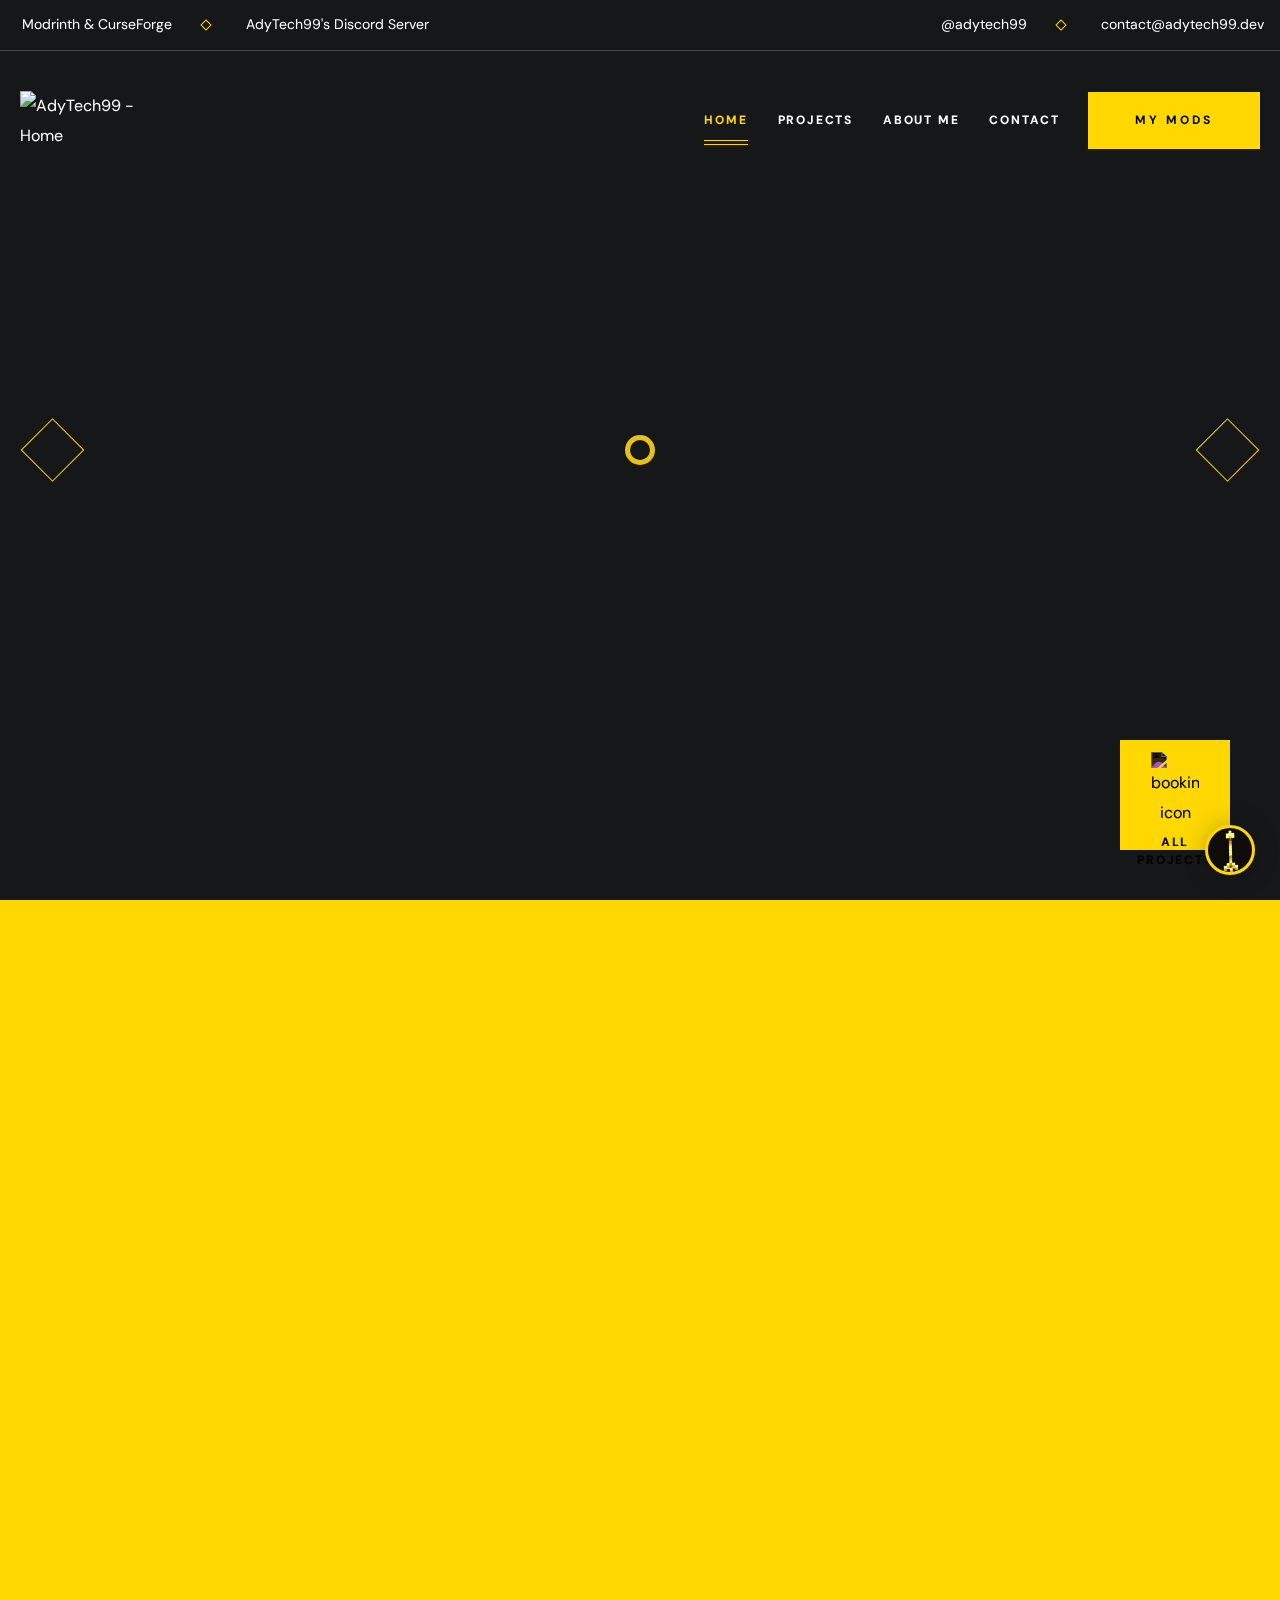
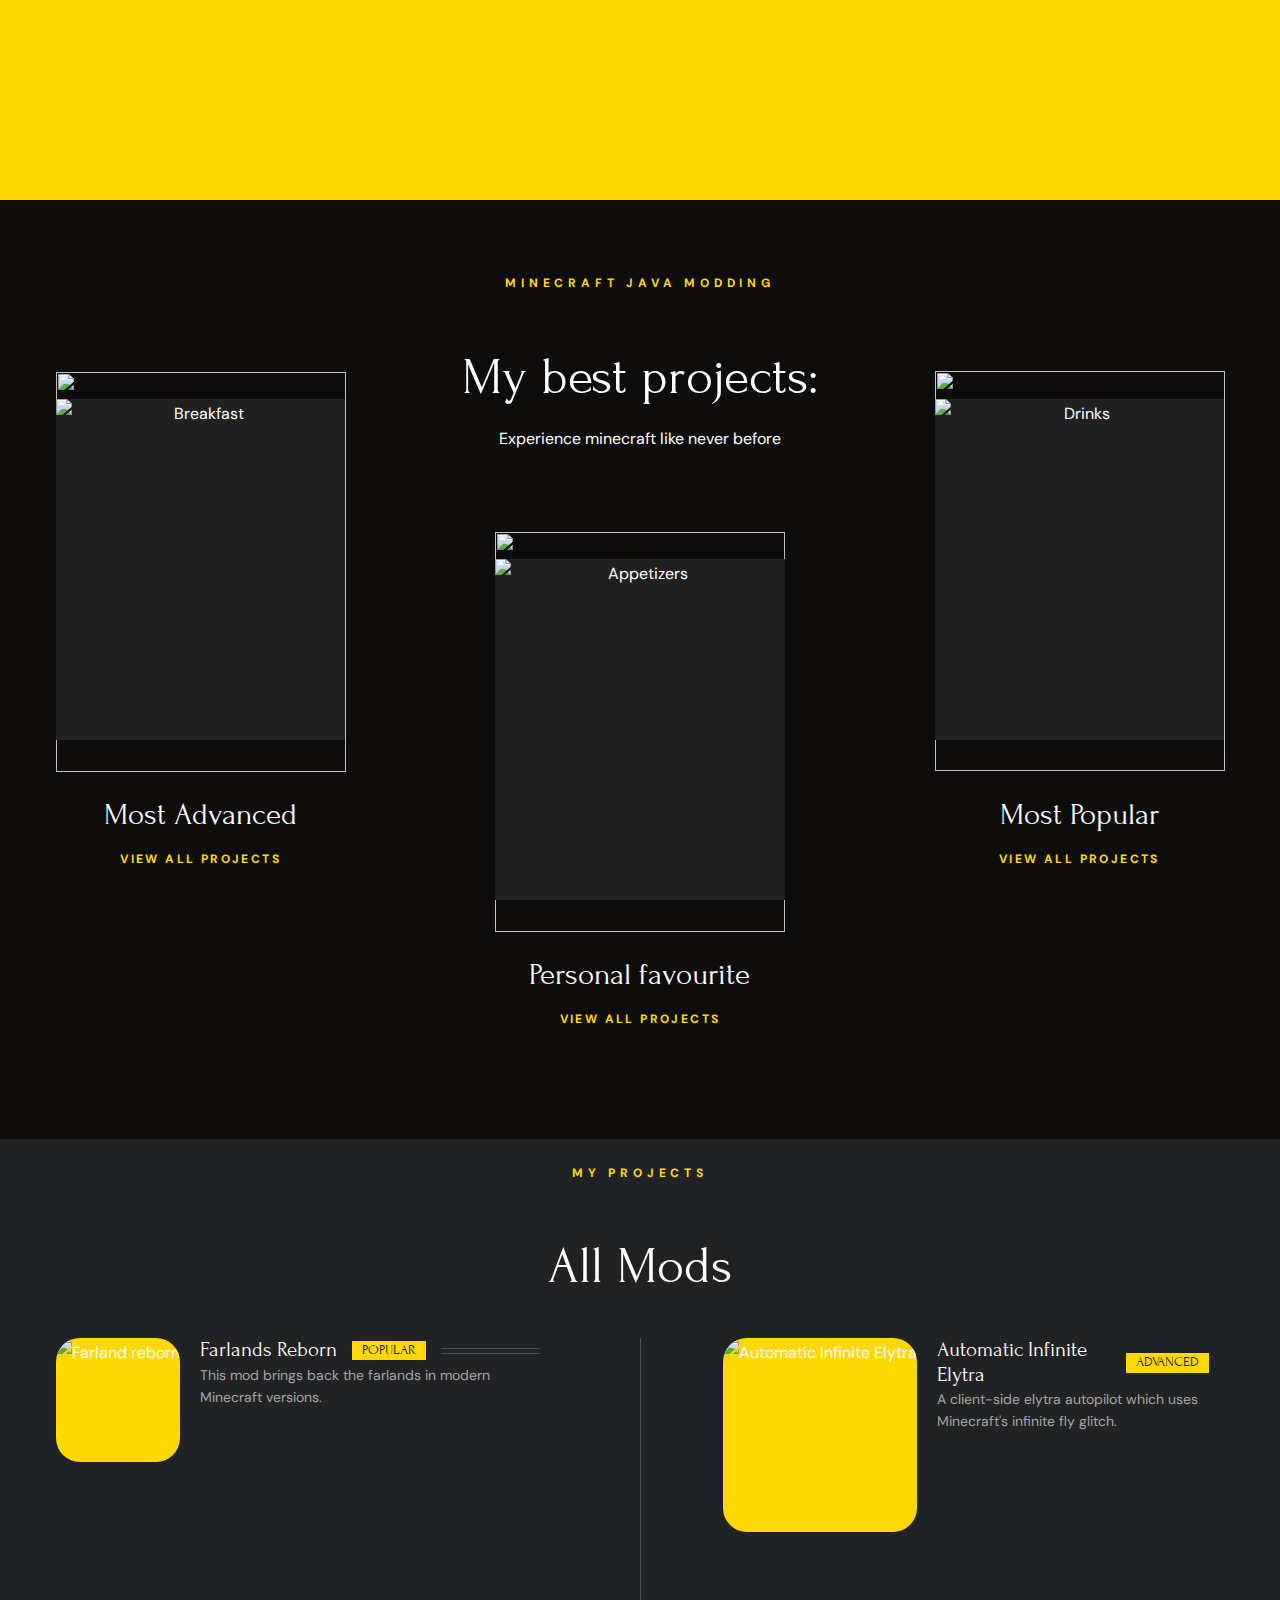
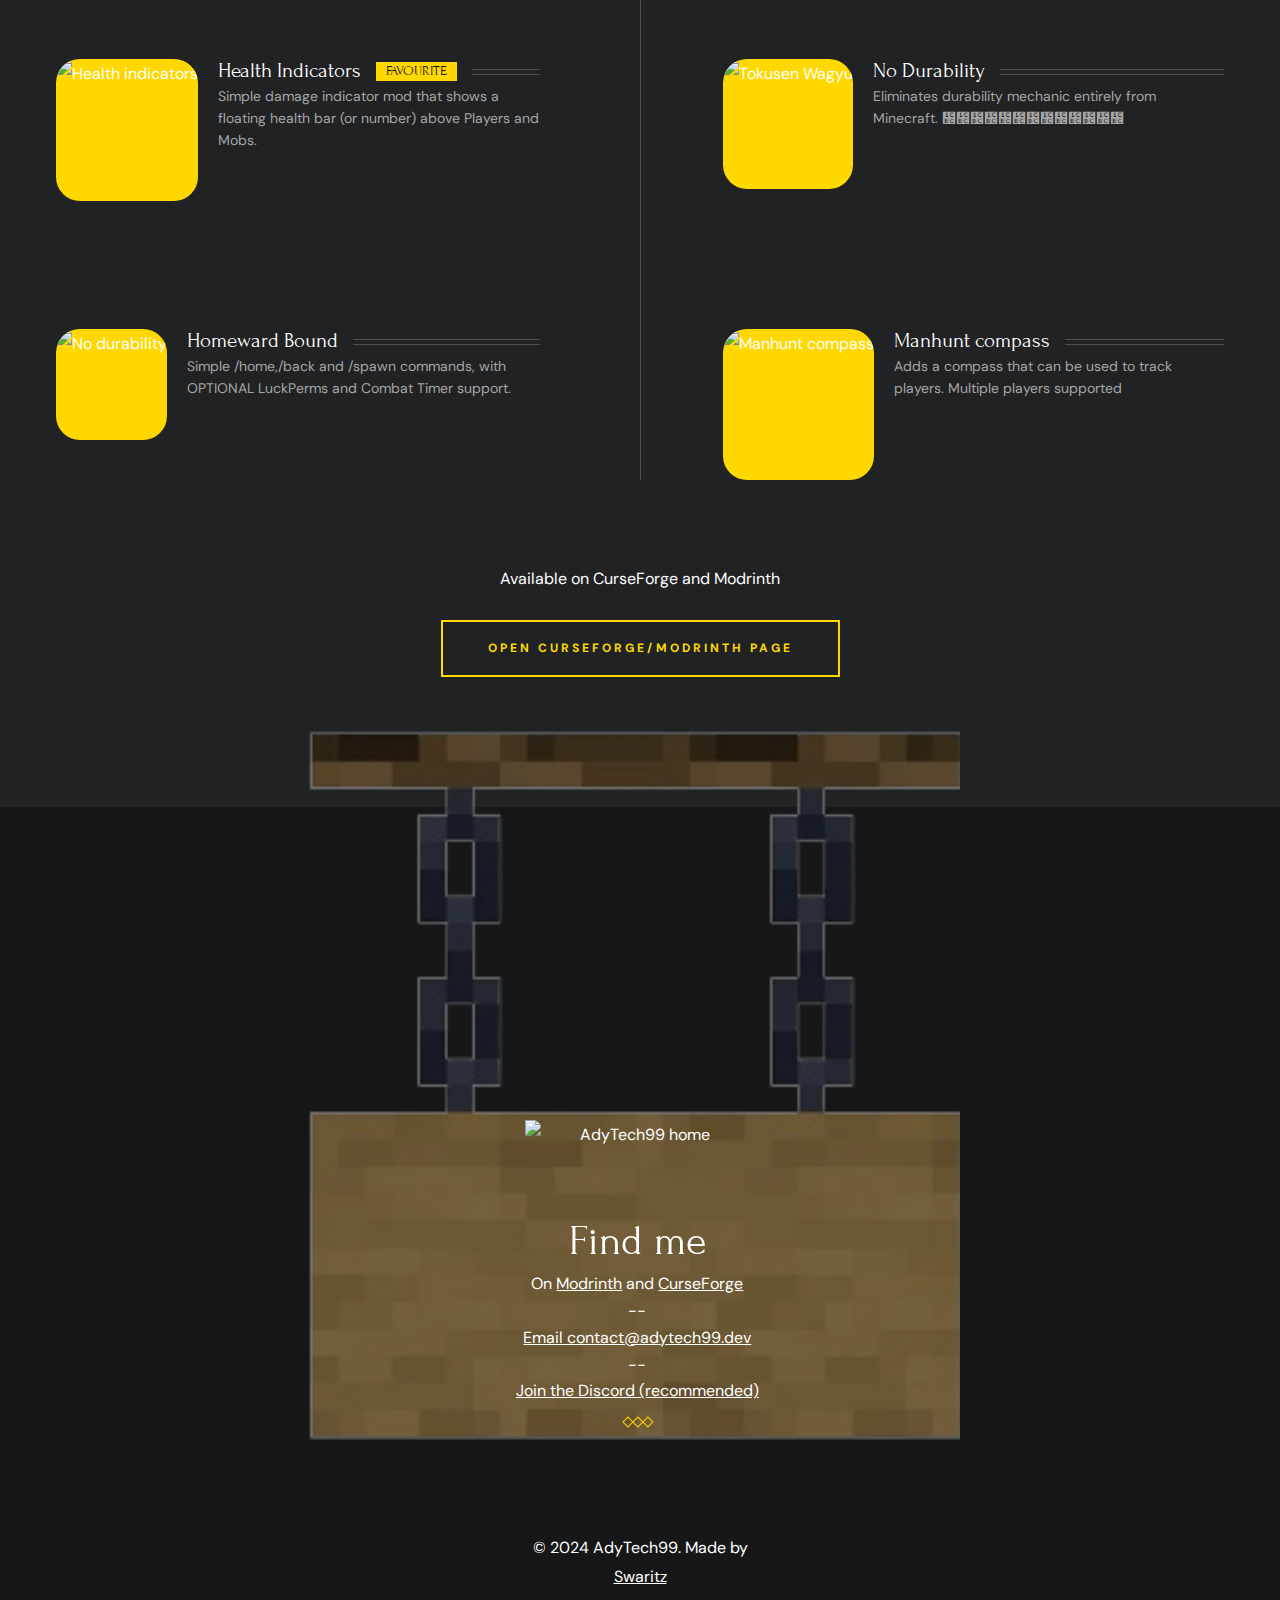
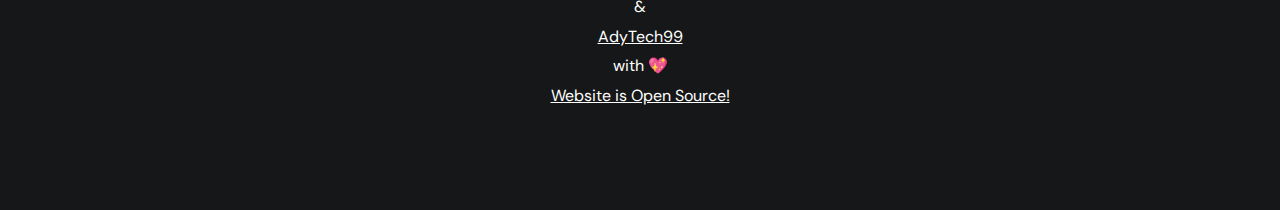
==== commit 9cea1684: "Footer italic fix" ====
--- a/index.html
+++ b/index.html
@@ -320,7 +320,7 @@
                         <h2 class="headline-1 section-title">My experience</h2>
 
                         <p class="section-text" style="text-align: center">
-                            I am a Minecraft Mod Developer, with 9 mods for Minecraft: Java Edition and over 85k downloads across both CurseForge and Modrinth.
+                            I am a Minecraft Mod Developer, with 9 mods for Minecraft: Java Edition and over 180k downloads across both CurseForge and Modrinth.
                             <br> -
                             <br> My favorite mod that I've really enjoyed working on would be Health Indicators, which displays health bars over entities.
                             <br> -
@@ -826,11 +826,11 @@
                 <br><br><br><br><br><br><br><br><br><br>
                 <div class=" footer-bottom " style="margin-top: -100px;">
                     <i class=" copyright ">
-                        &copy; 2024 AdyTech99. Made by <u><a href="https://github.com/Swaritz" target="_blank">
-                                Swaritz</a> </u>& <u> <a href="https://github.com/adytech99">AdyTech99</a></u><br>
-                        <a href=" https://github.com/Swaritz/AdyTech99 " target=" _blank "
-                            style=" text-decoration:underline ">Website is Open Source!</a>
-                    </i>
+                    </i> &copy; 2024 AdyTech99. Made by <u><a href="https://github.com/Swaritz" target="_blank">
+                            Swaritz</a> </u> & <u> <a href="https://github.com/adytech99">AdyTech99</a></u>
+                    </u> with 💖
+                    <a href=" https://github.com/Swaritz/AdyTech99 " target=" _blank " style=" text-decoration:underline ">Website is Open Source!</a>
+
 
                 </div>
 
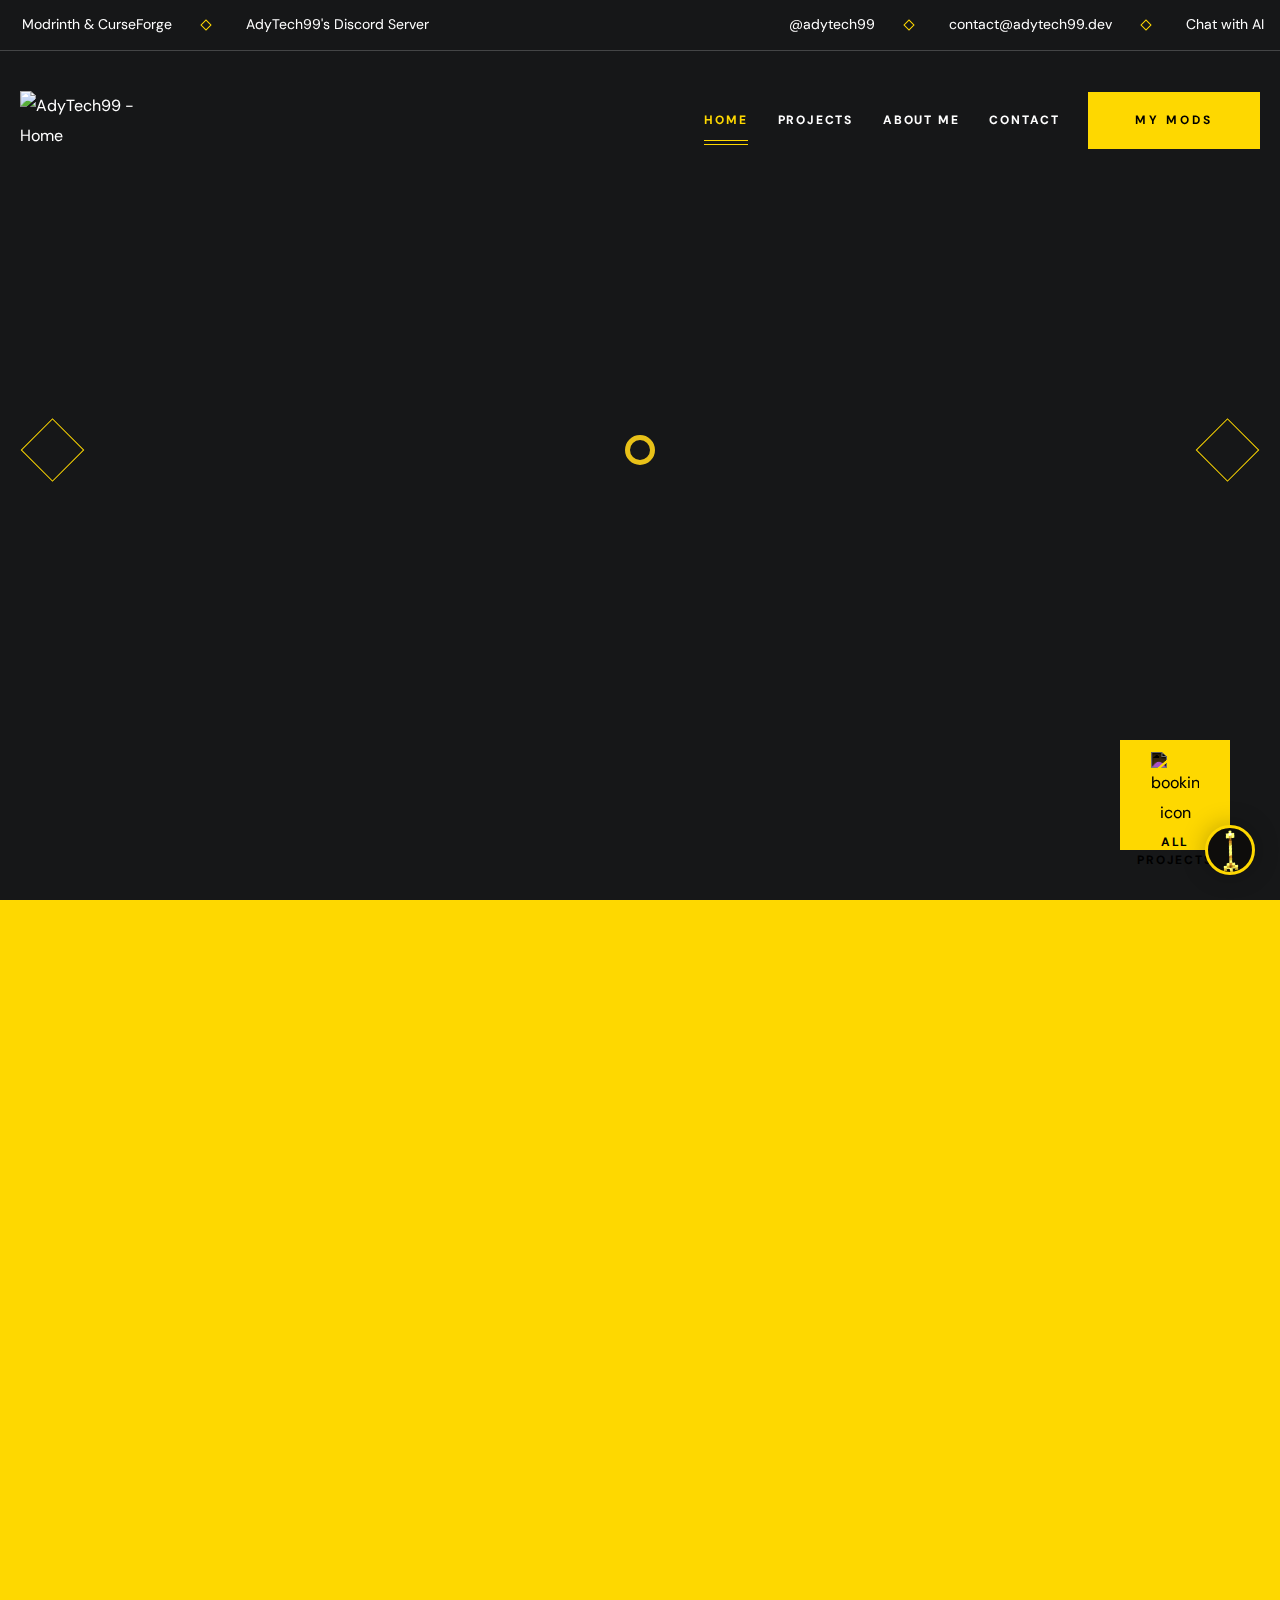
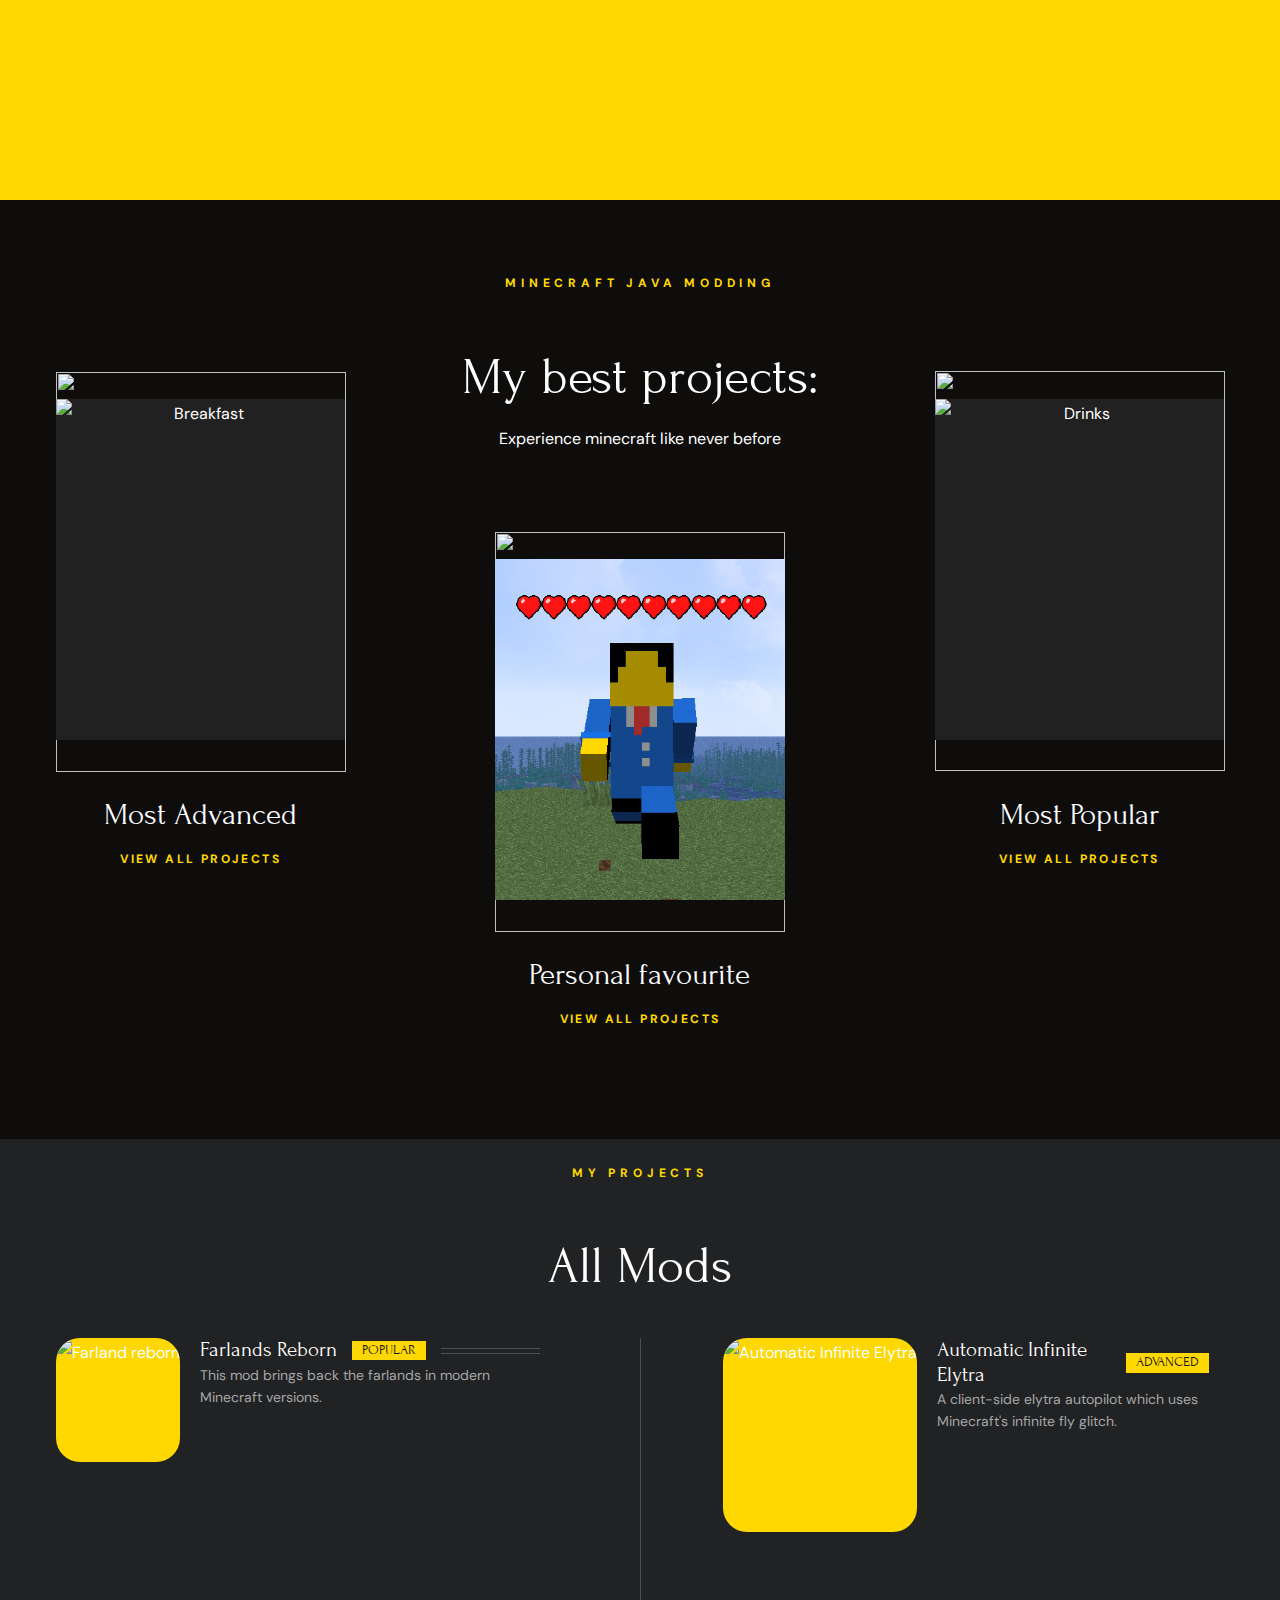
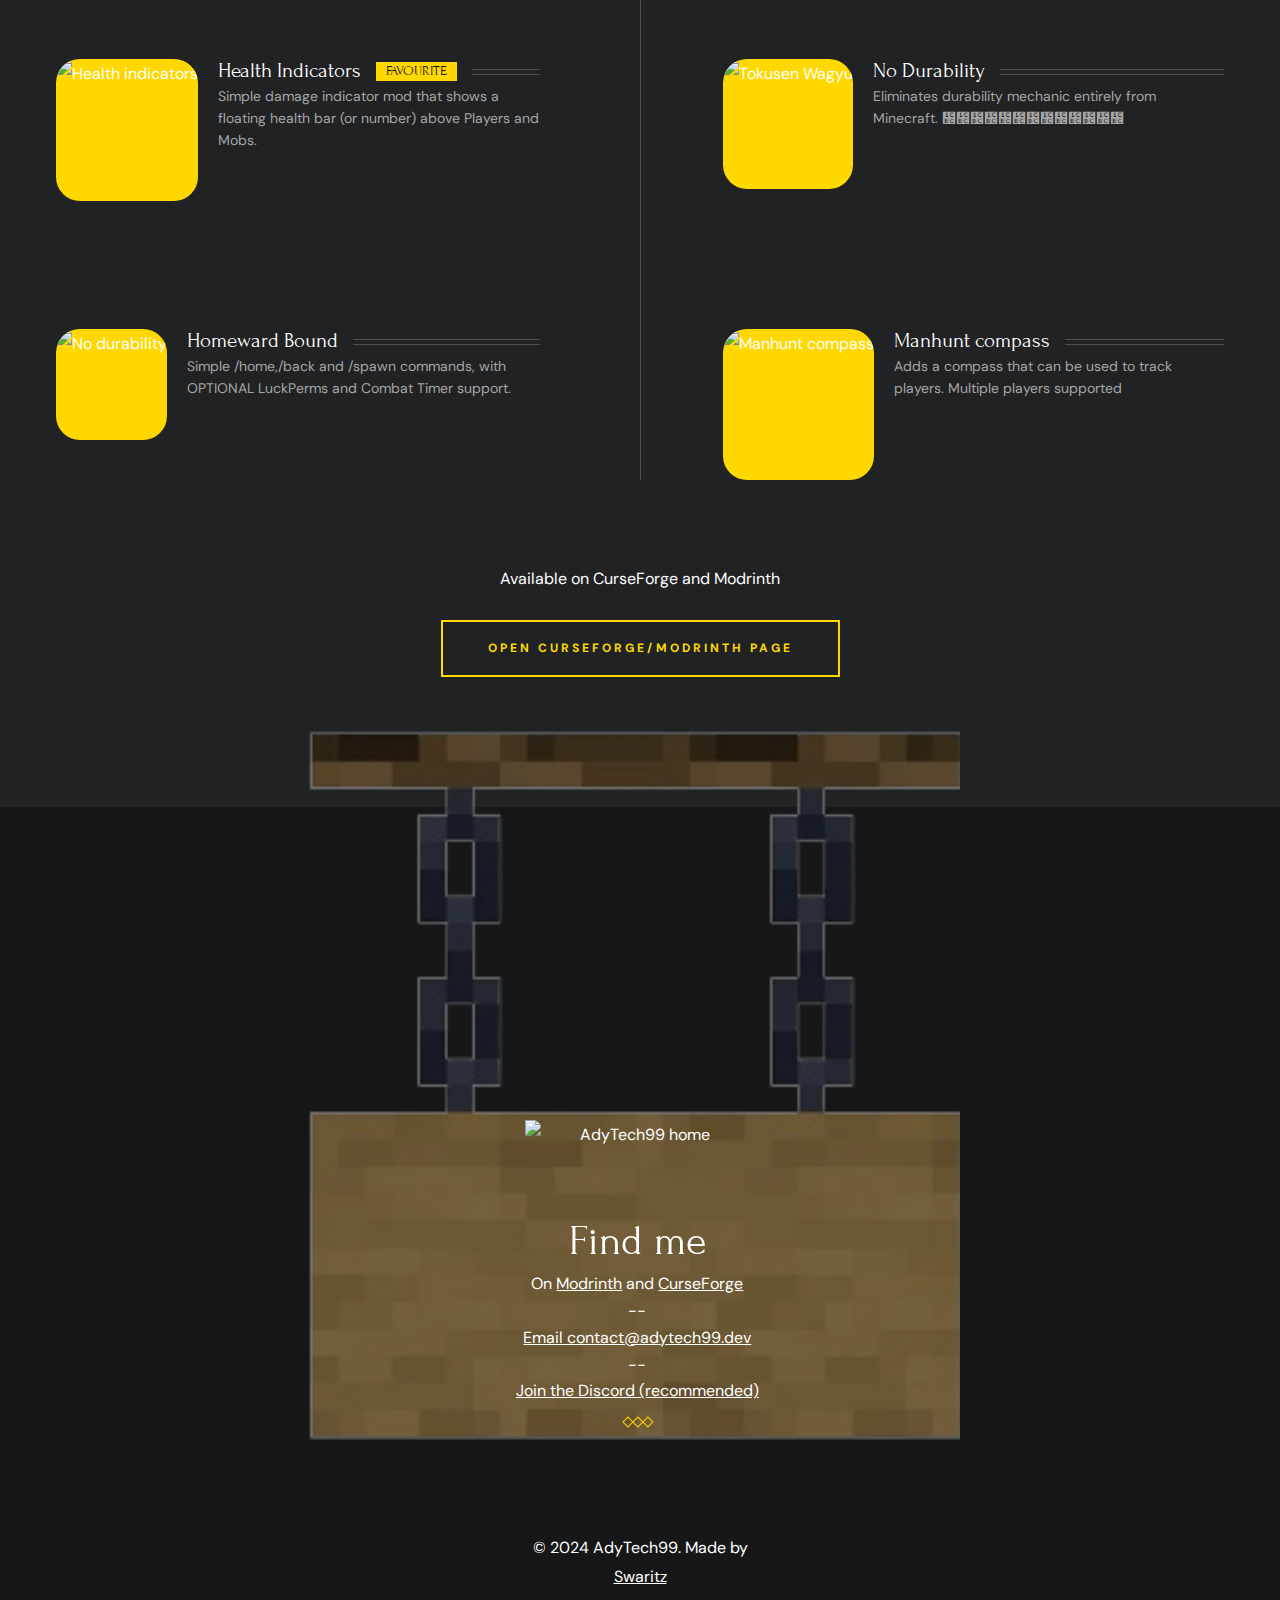
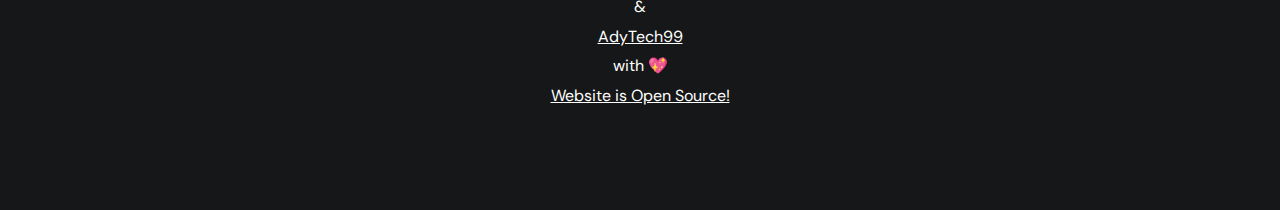
==== commit b6bdbbb6: "this probably is going to do bad things." ====
--- a/index.html
+++ b/index.html
@@ -59,6 +59,7 @@
     - #TOP BAR
   -->
 
+    <!-- Added "Chat with AI" link -->
     <div class="topbar">
         <div class="container" id="Gen">
             <a href="#" id="Gen2">
@@ -68,7 +69,7 @@
                     </div>
 
                     <span class="span">
-                        Modrinth & CurseForge </span>
+                    Modrinth & CurseForge </span>
                 </address>
             </a>
 
@@ -100,6 +101,15 @@
                 <span class="span">contact@adytech99.dev</span>
             </a>
 
+            <div class="separator"></div>
+
+            <a href="chat.html" class="topbar-item link">
+                <div class="icon">
+                    <ion-icon name="chatbubbles-outline" aria-hidden="true"></ion-icon>
+                </div>
+
+                <span class="span">Chat with AI</span>
+            </a>
         </div>
     </div>
 
@@ -407,7 +417,7 @@
                                 <img src="assets/images/img_sep.jpg" alt="" style="z-index: -1;position: absolute;width: 290px;height: 400px;margin-left: 0px; margin-top: 3px;" class="remover">
                                 <a href="#" class="has-before hover:shine">
                                     <figure class="card-banner img-holder" style="--width: 285; --height: 336;">
-                                        <img src="./assets/images/services-2.webp" width="285" height="336" loading="lazy" alt="Appetizers" class="img-cover">
+                                        <img src="./assets/images/services-2a.png" width="285" height="336" loading="lazy" alt="Appetizers" class="img-cover">
                                     </figure>
                                 </a>
 
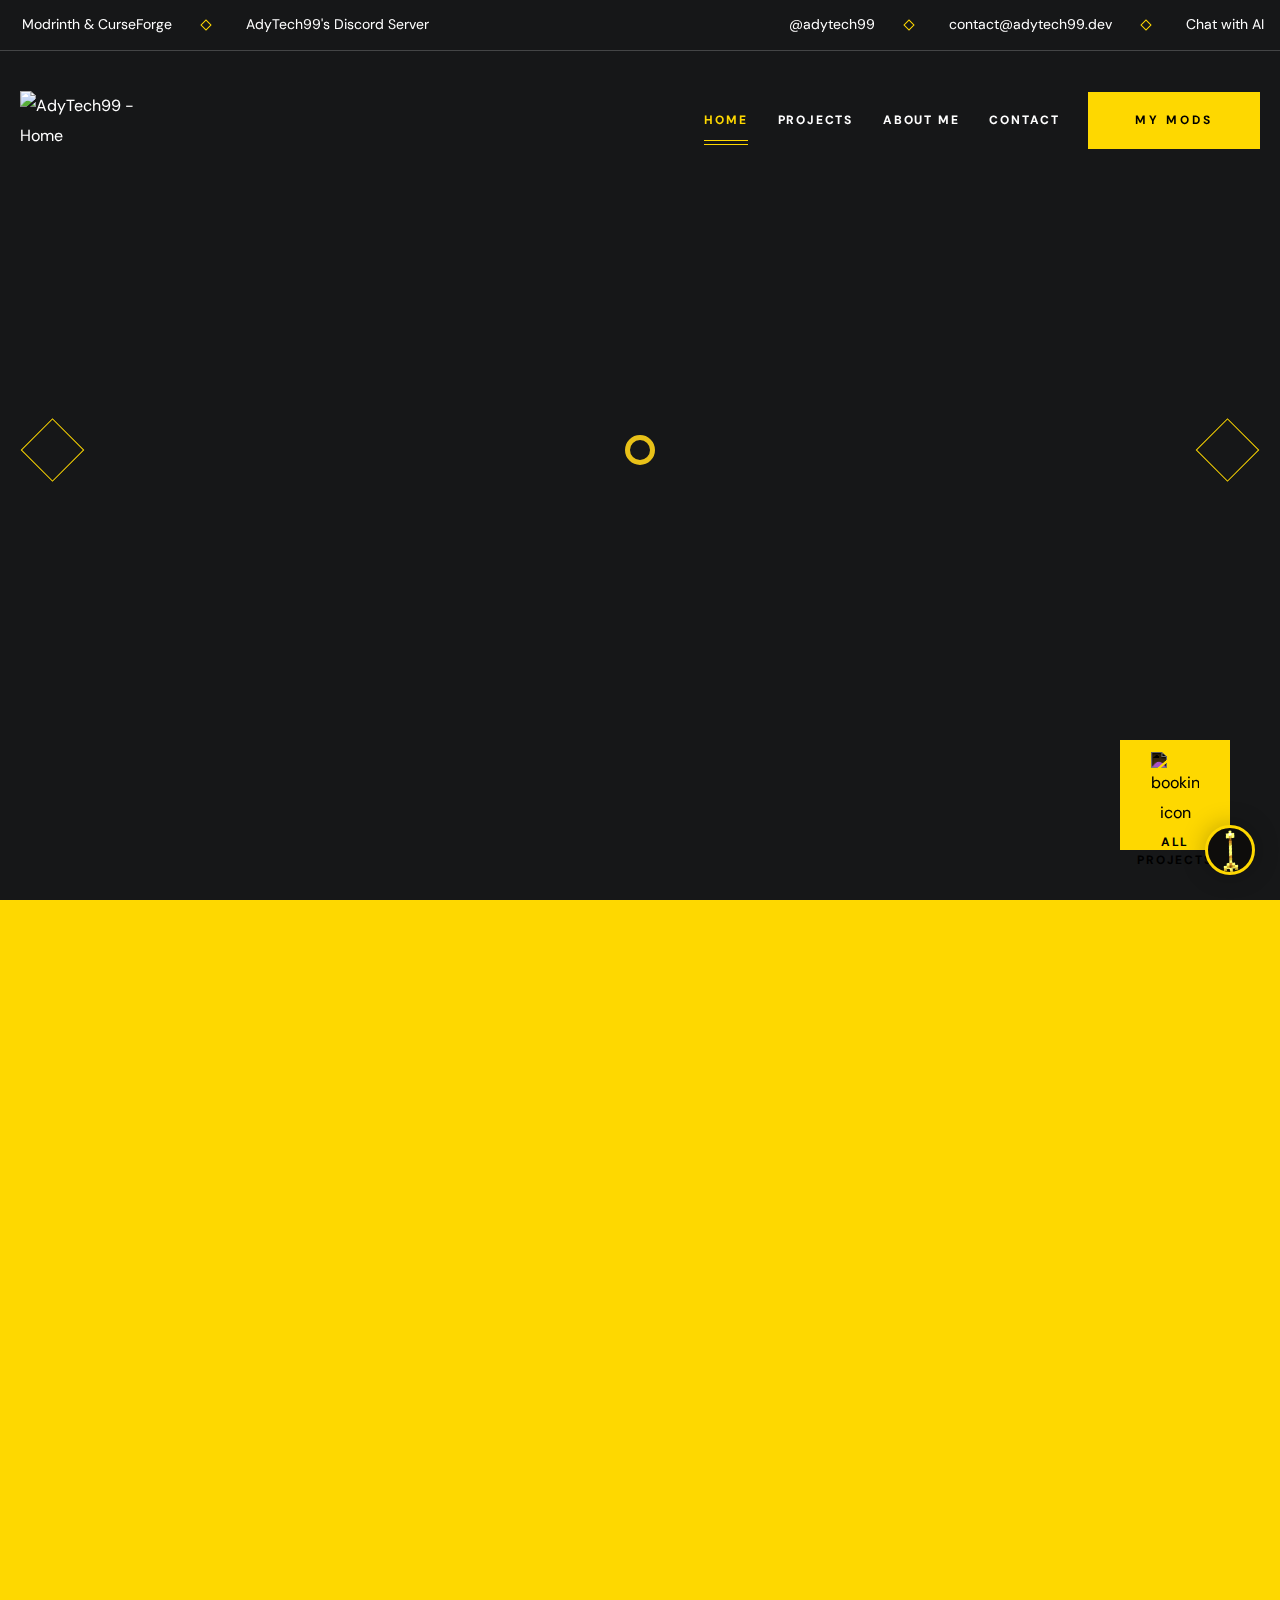
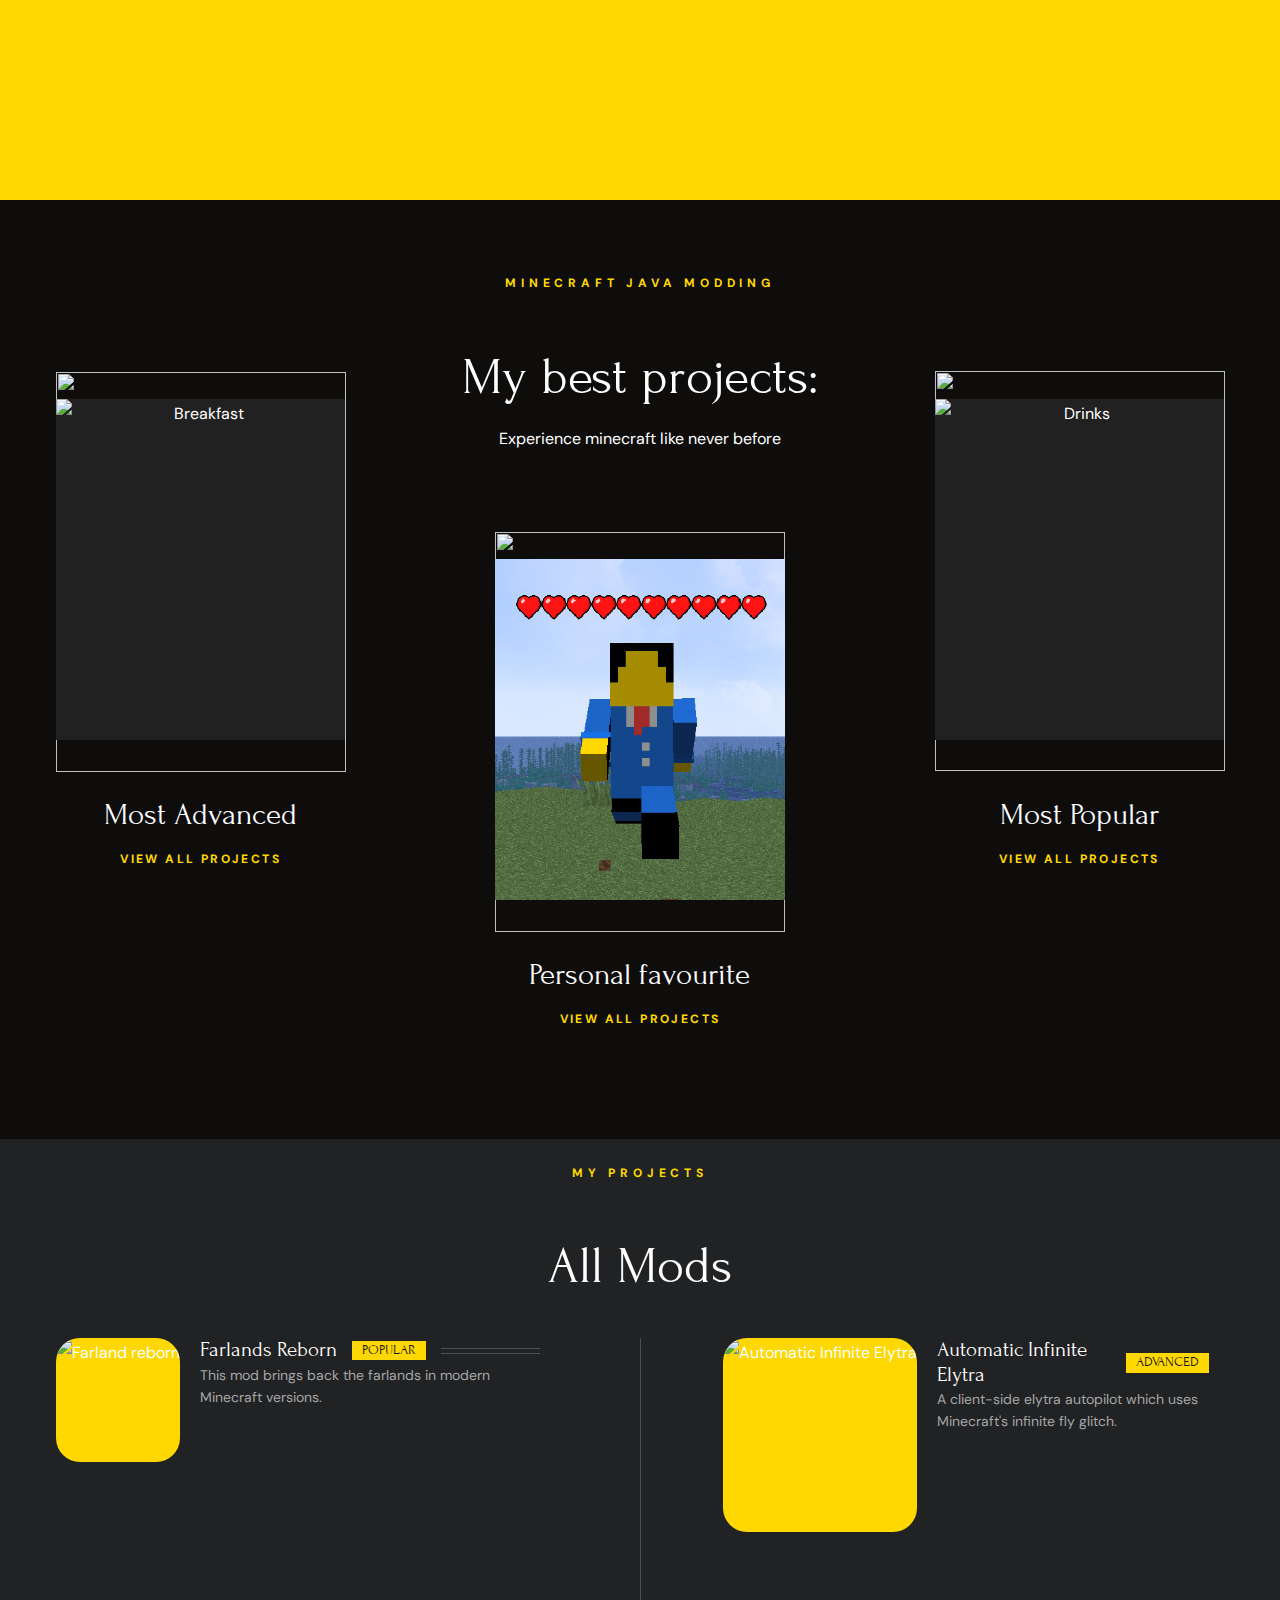
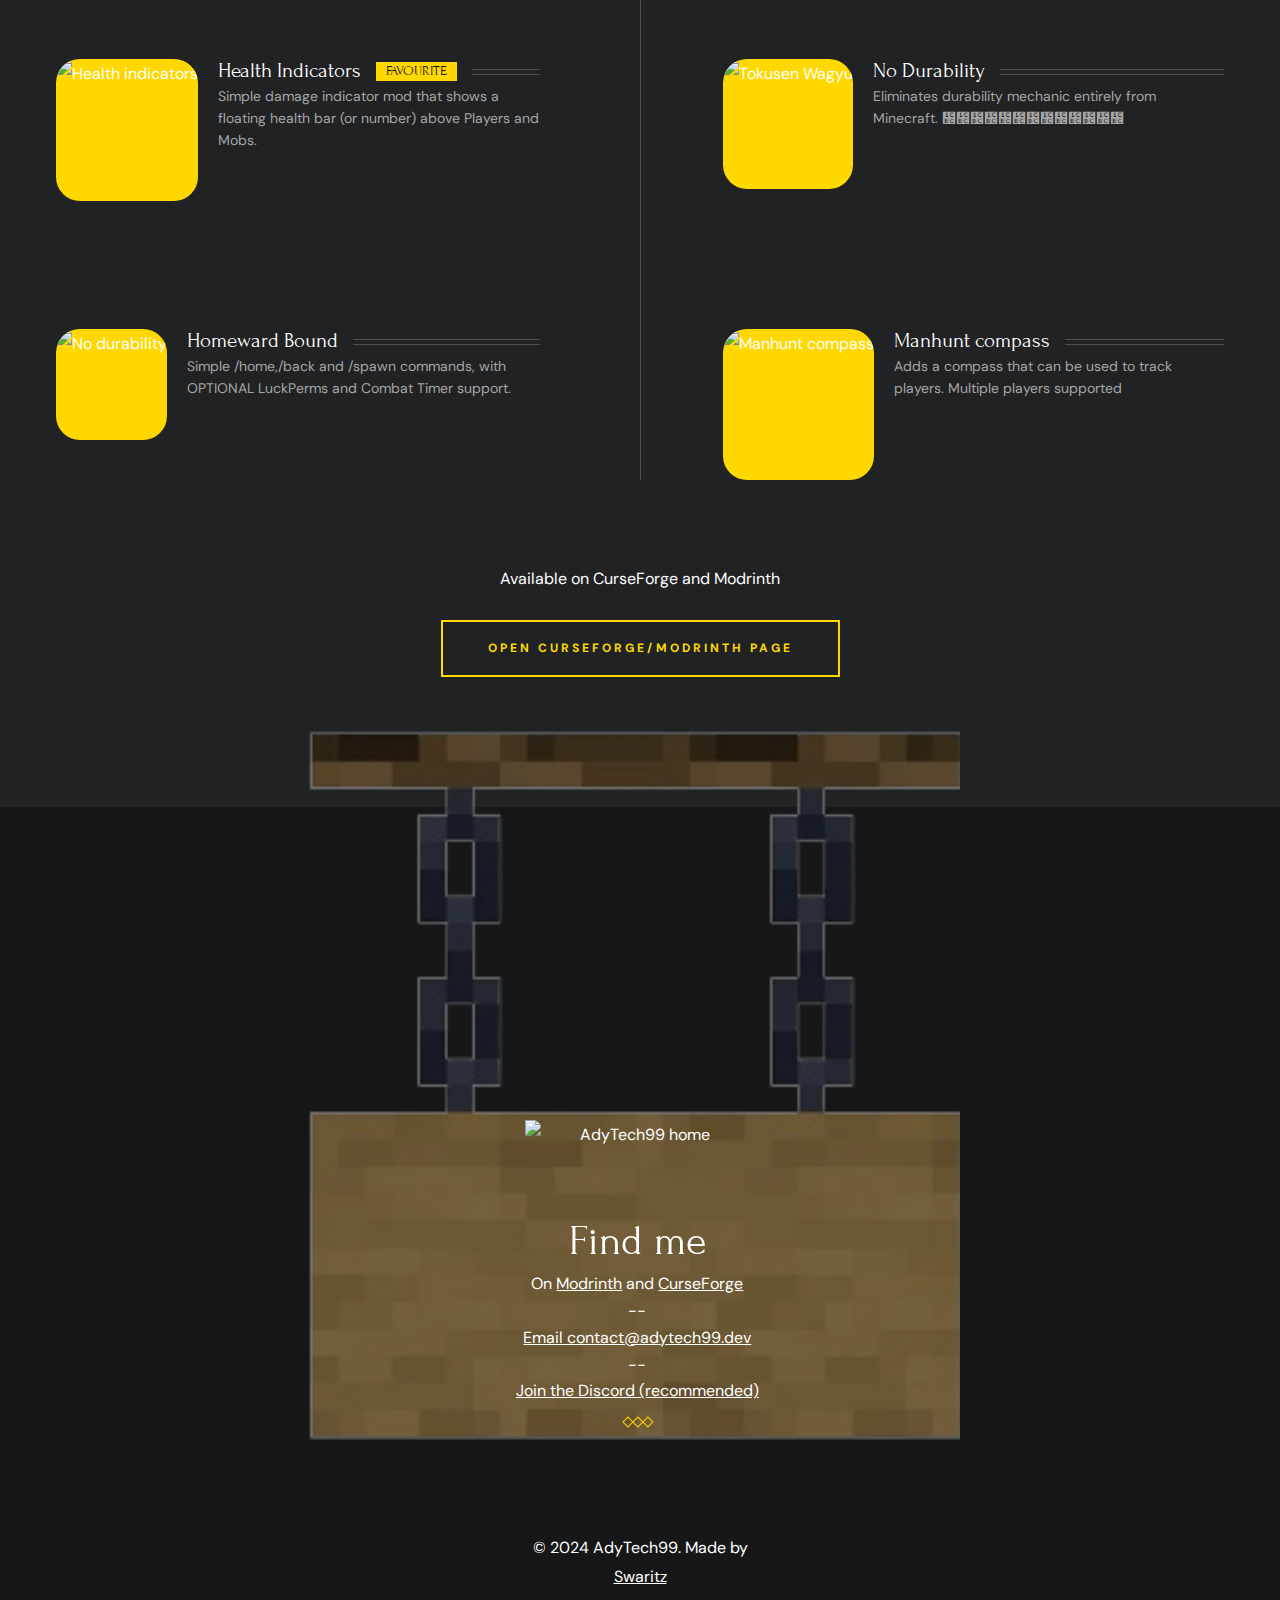
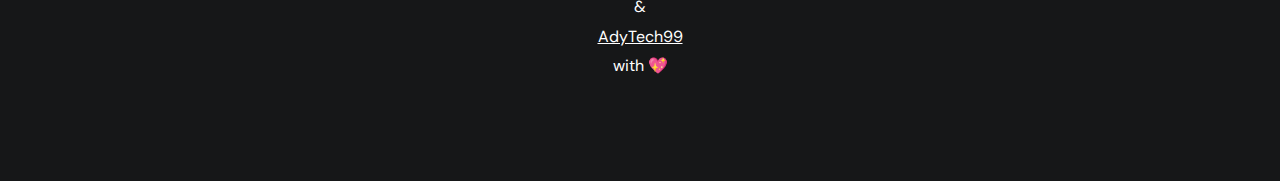
==== commit 5897a0b6: "fix system prompt and warnings" ====
--- a/index.html
+++ b/index.html
@@ -839,7 +839,7 @@
                     </i> &copy; 2024 AdyTech99. Made by <u><a href="https://github.com/Swaritz" target="_blank">
                             Swaritz</a> </u> & <u> <a href="https://github.com/adytech99">AdyTech99</a></u>
                     </u> with 💖
-                    <a href=" https://github.com/Swaritz/AdyTech99 " target=" _blank " style=" text-decoration:underline ">Website is Open Source!</a>
+<!--                    <a href=" https://github.com/Swaritz/AdyTech99 " target=" _blank " style=" text-decoration:underline ">Website is Open Source!</a>-->
 
 
                 </div>
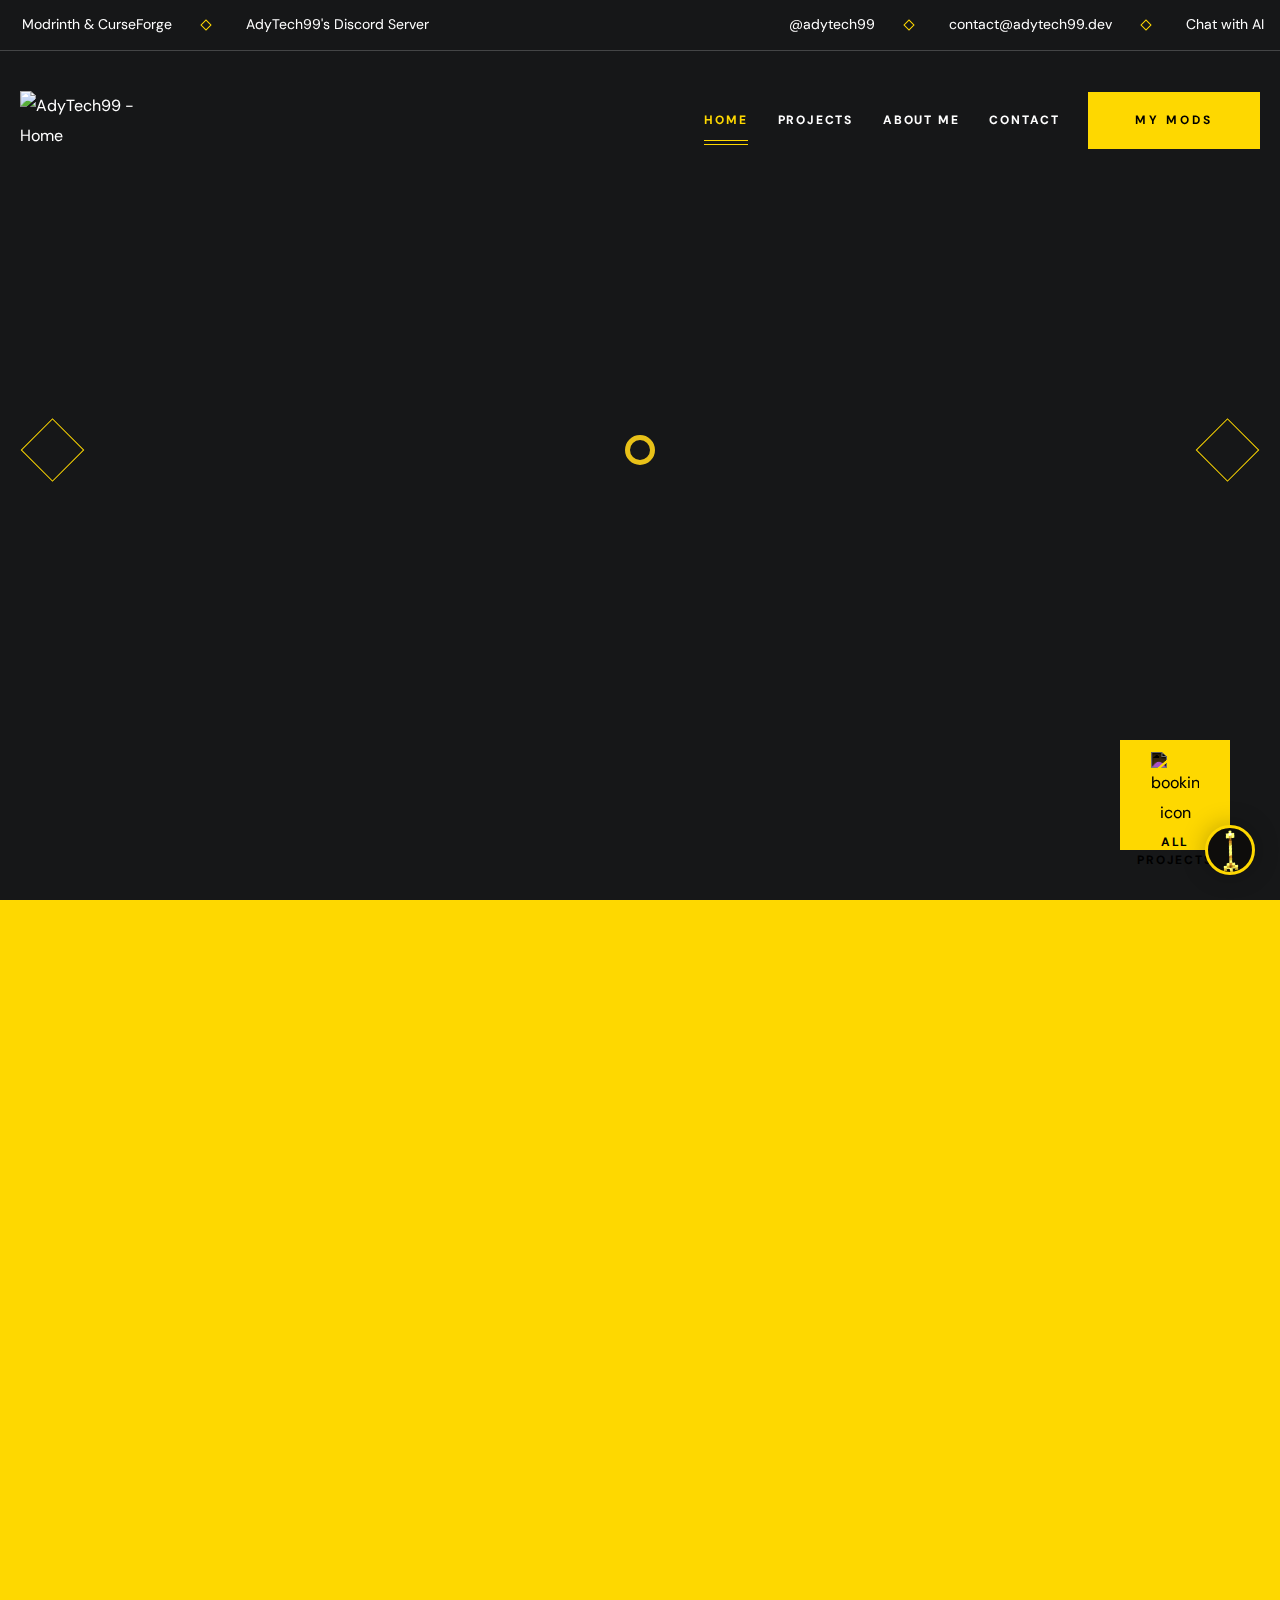
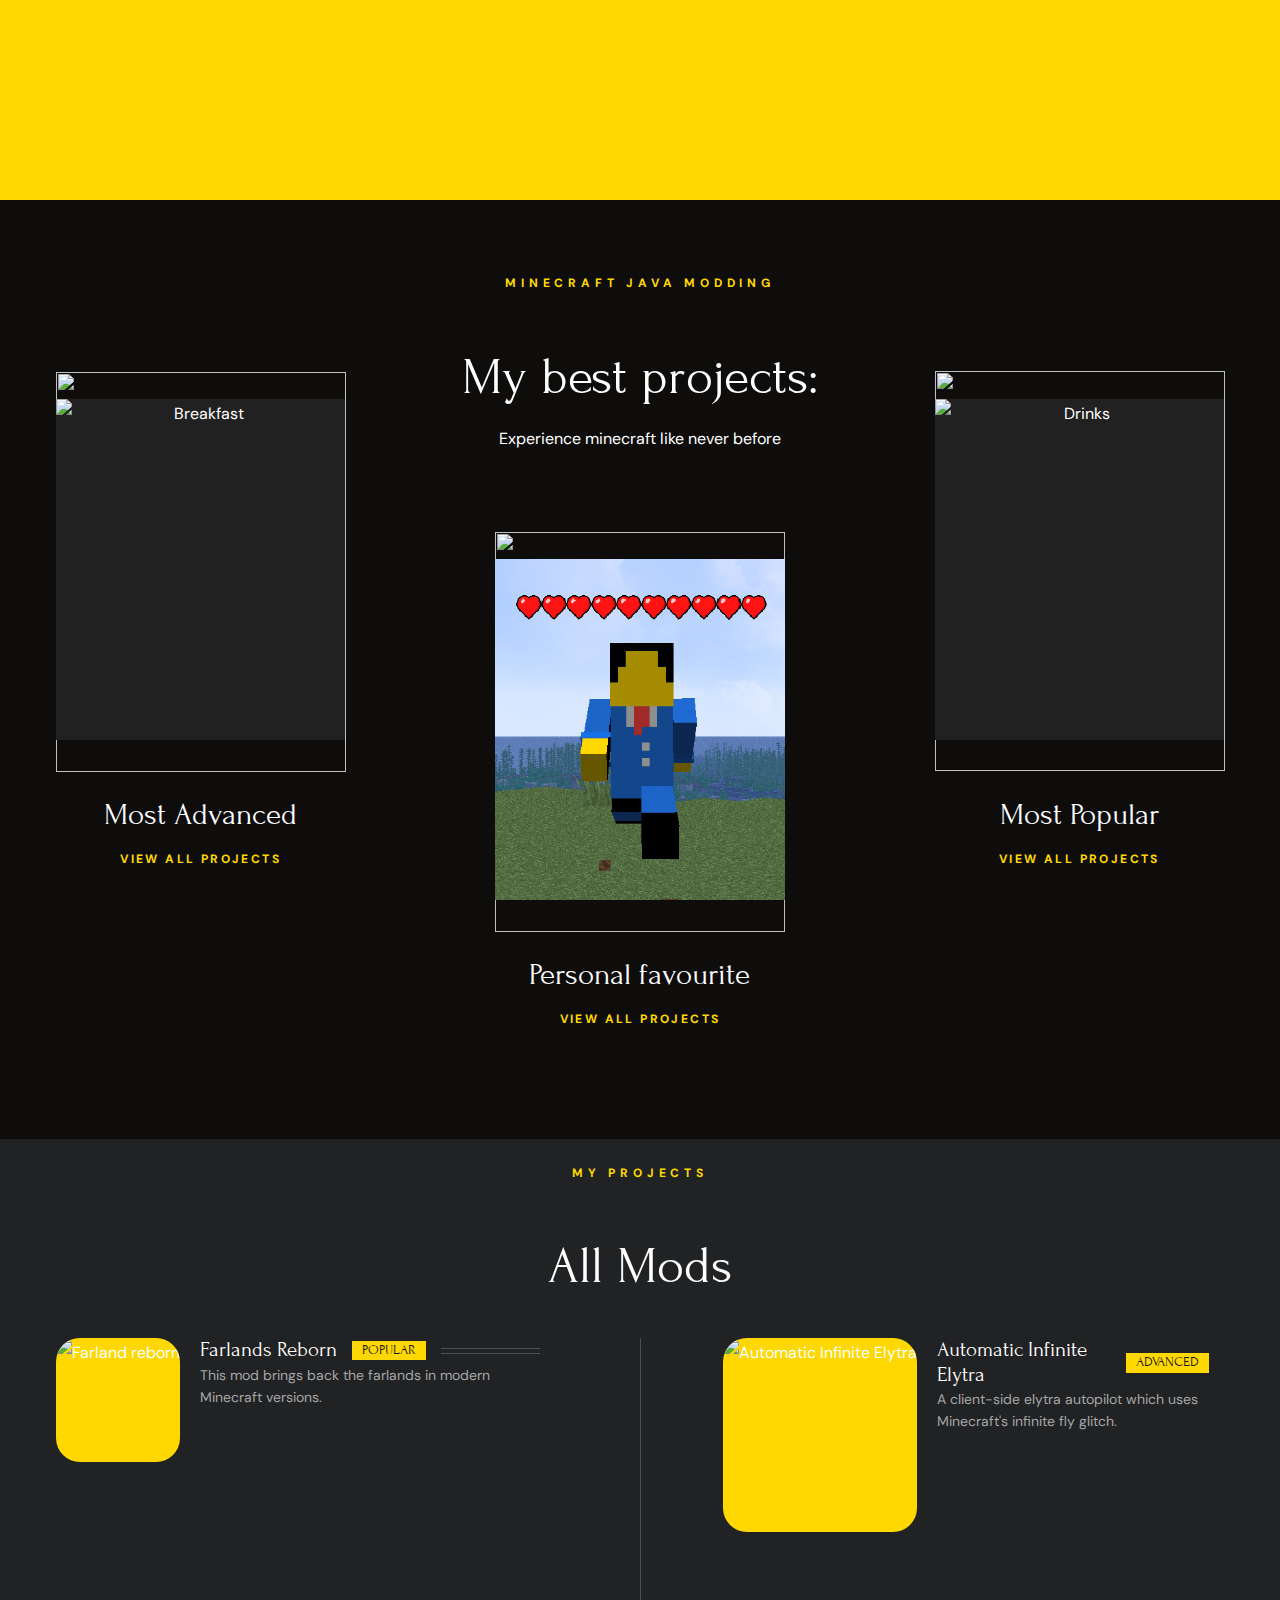
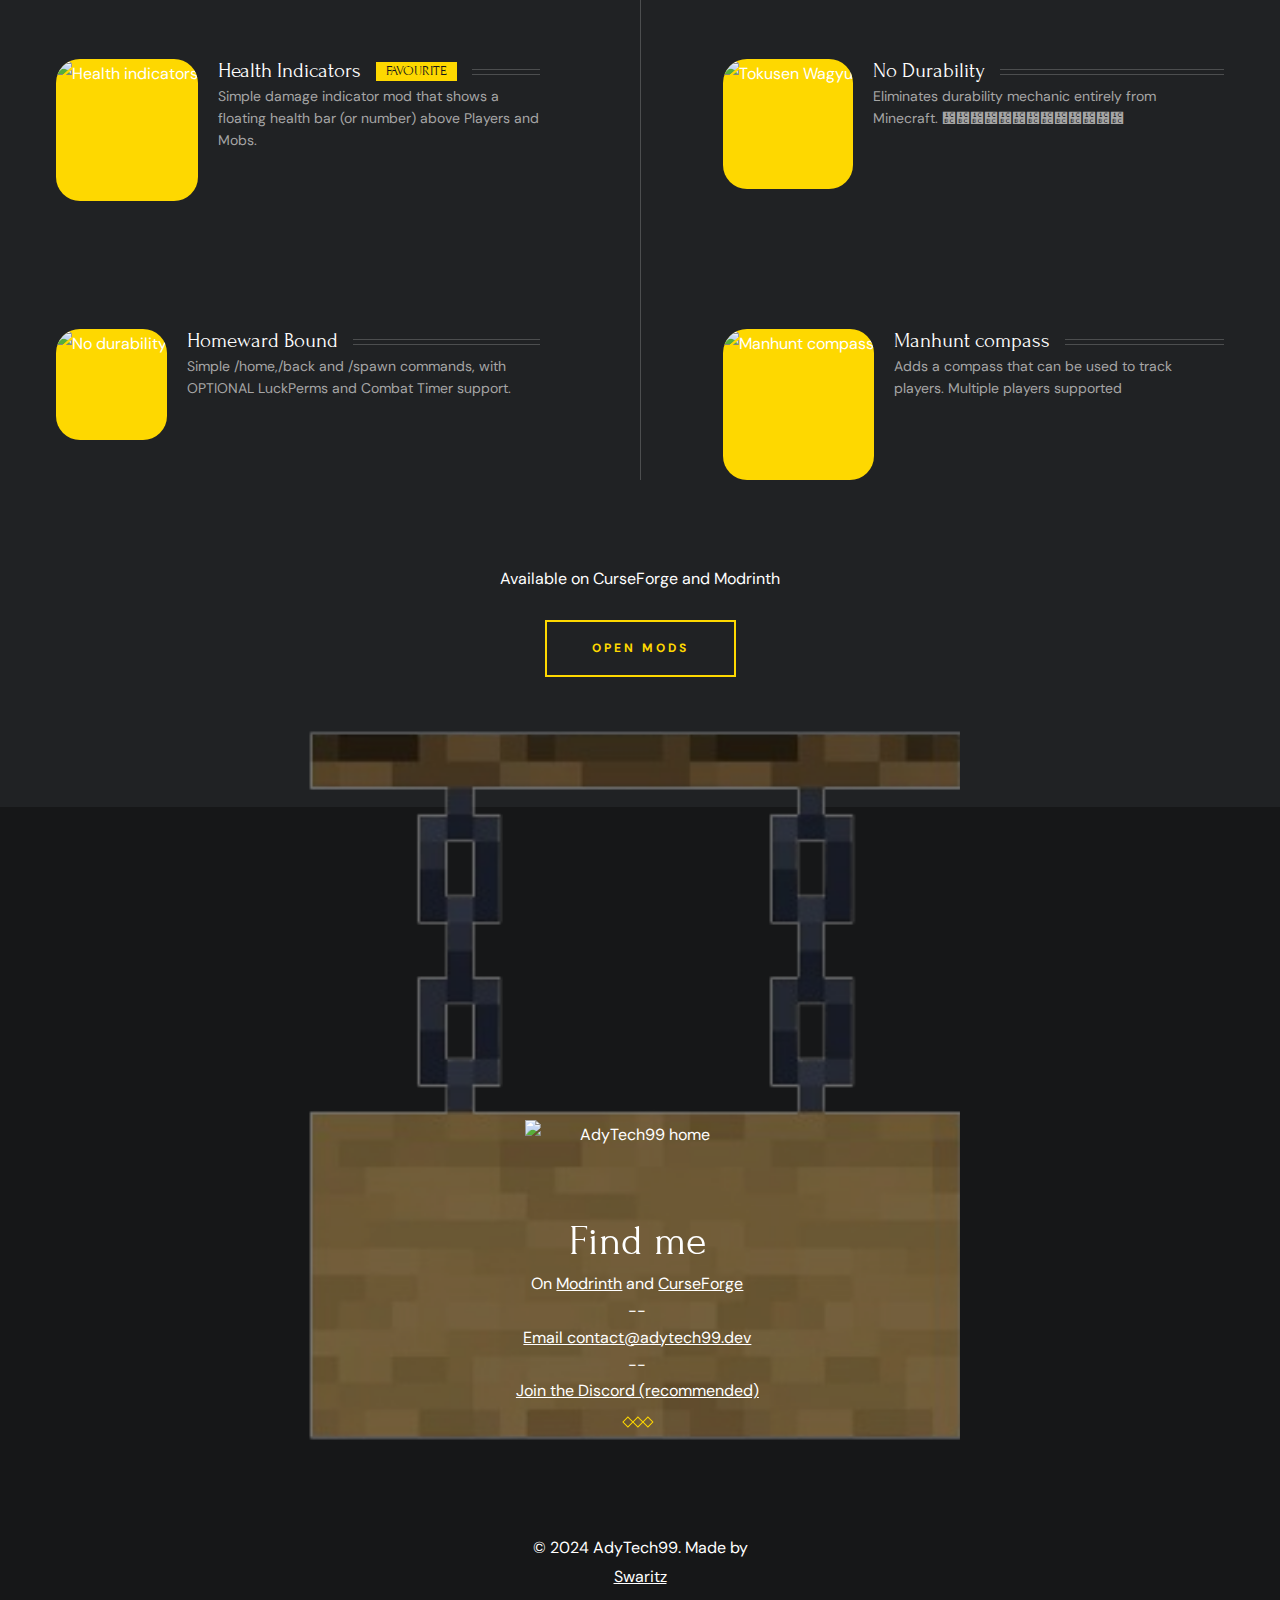
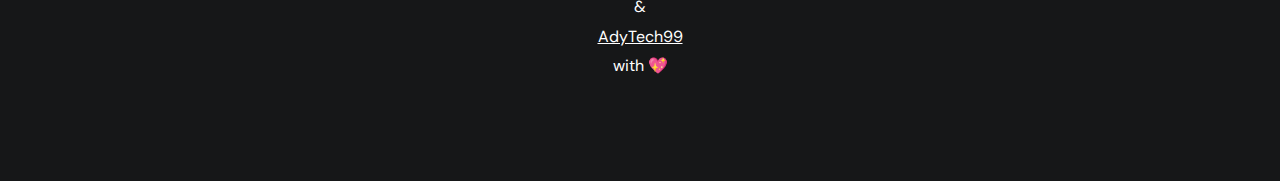
==== commit 85710140: "......" ====
--- a/index.html
+++ b/index.html
@@ -696,8 +696,8 @@
                         Available on CurseForge and Modrinth</span>
                     </p>
 
-                    <a href="#" class=" btn btn-primary " id="Gen">
-                        <span class=" text text-1 ">Open CurseForge/Modrinth Page</span>
+                    <a href="#" id="download" class=" btn btn-primary ">
+                        <span class=" text text-1 ">Open Mods</span>
 
 
                         <span class=" text text-2 " aria-hidden=" true ">View all projects</span>
